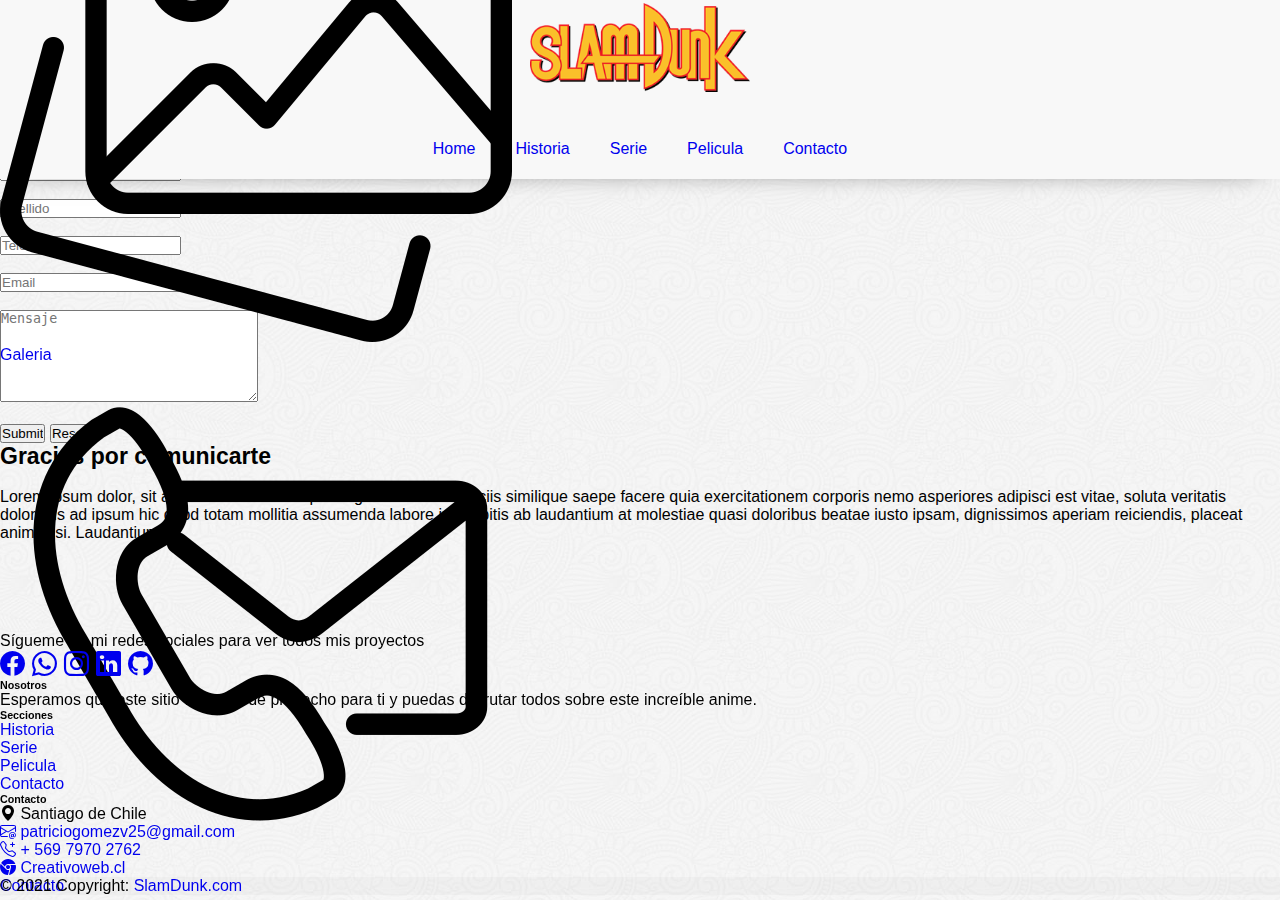
==== html/contacto.html @ a14d4180 "ultimo guardado de slam" ====
<!DOCTYPE html>
<html lang="es">

<head>
    <meta charset="UTF-8">
    <meta name="viewport" content="width=device-width, initial-scale=1.0">
    <meta name="description"
        content="pagina de slamdunk, anime, videos y series de anime, basquetball anime, anime del weno">
    <title>Slam Dunk </title>
    <link rel="shortcut icon" href="imag/favicon.png" type="image/x-icon">
    <link href="https://cdn.jsdelivr.net/npm/bootstrap@5.3.1/dist/css/bootstrap.min.css" rel="stylesheet"
        integrity="sha384-4bw+/aepP/YC94hEpVNVgiZdgIC5+VKNBQNGCHeKRQN+PtmoHDEXuppvnDJzQIu9" crossorigin="anonymous">
    <link rel="stylesheet" href="https://cdn.jsdelivr.net/npm/bootstrap-icons@1.10.5/font/bootstrap-icons.css">
    <link rel="stylesheet" href="../css/estilos.css">
    
</head>

<body>

    <header class="row navbar sticky-top">
            <div class="col-lg-3 logotipo">
                <a href="../index.html"><img src="../imag/logo.png" alt="logotipo" class="logo"></a>
            </div>
            <div class="col-lg-9">
                <nav class="navbar sticky-top">
                    <div class="container-fluid menu">
                      <ul class="menu-lista">
                        <li><a class="navbar-brand menUnidad" href="../index.html">Home</a></li>
                        <li><a class="navbar-brand menUnidad" href="historia.html">Historia</a></li>
                        <li><a class="navbar-brand menUnidad" href="serie.html">Serie</a></li>
                        <li><a class="navbar-brand menUnidad" href="pelicula.html">Pelicula</a> </li>
                        <li><a class="navbar-brand menUnidad" href="contacto.html">Contacto</a></li>
                      </ul>
                    </div>
                  </nav>
            </div>
    </header>

    <div class="imagenPrincipalCinco">


        <div class="textoDentroDeImagenCinco">

            <h3> Contacto</h3> <br><br>

        </div>


    </div>


    <section class="CajaPadre">
        <div class="cajaContacto unoContacto">
            <h3>Formulario de contacto</h3><br>
            <p>Lorem ipsum dolor sit amet consectetur adipisicing <br>elit. Necessitatibus, cupiditate!</p>
            <br>
            <form class="formu">

                <input type="text" name="" id="nombre" placeholder="Nombre" class="formulario"><br><br>

                <input type="text" name="" id="Apellido" placeholder="Apellido" class="formulario"><br><br>

                <input type="tel" name="" id="Telefono" placeholder="Telefono" class="formulario"><br><br>

                <input type="email" name="" id="Email" placeholder="Email" class="formulario"><br><br>

                <textarea type="text" name="mensaje" id="Mensaje" cols="30" rows="6" placeholder="Mensaje"
                    class="formulario"></textarea>

                <br><br>
                <input type="submit" class="boton">
                <input type="reset" class="boton">
            </form>
        </div>

        <div class="cajaContacto dosContacto">
            <h3>Gracias por comunicarte</h3><br>
            <p>Lorem ipsum dolor, sit amet consectetur adipisicing elit. Maxime officiis similique saepe facere quia
                exercitationem corporis nemo asperiores adipisci est vitae, soluta veritatis doloribus ad ipsum hic quod
                totam mollitia assumenda labore in. Debitis ab laudantium at molestiae quasi doloribus beatae iusto
                ipsam, dignissimos aperiam reiciendis, placeat animi nisi. Laudantium!</p>
        </div>

    </section>





    <div class="">


        <div class="">

            <iframe
                src="https://www.google.com/maps/embed?pb=!1m18!1m12!1m3!1d13319.141792701936!2d-70.61532899474831!3d-33.428837555538635!2m3!1f0!2f0!3f0!3m2!1i1024!2i768!4f13.1!3m3!1m2!1s0x9662cf427e748537%3A0x20613f0197df689b!2sSky%20Costanera!5e0!3m2!1ses!2scl!4v1689367693956!5m2!1ses!2scl"
                width="100%" height="350" style="border:0;" allowfullscreen="" loading="lazy"
                referrerpolicy="no-referrer-when-downgrade"></iframe>

        </div>

    </div>

    <footer>
        <div class="footerCaja">

            <div class="logo2">
                <a href="../index.html"><img src="../imag/logo.webp" alt="logotipo" class="logoFooter"></a>
            </div>

            <div class="textoFooter">

                <p class="parrafoValores">Lorem ipsum dolor sit amet consectetur adipisicing elit. Voluptate officiis
                    deserunt ratione? Sit
                    impedit <br>
                    ipsam laborum praesentium veritatis iste tempore. Reiciendis officia porro ullam aperiam sint eos
                    esse
                    blanditiis nemo. </p>
                <br>
            </div>

            <div class="menuFooter footermenu">

                <div class="menuFooter">
                    <nav>
                        <ul>
                            <li>
                                <a href="../index.html" class="MenuFooter">Home</a>
                            </li>
                            <li>
                                <a href="../html/nosotros.html" class="MenuFooter">Nosotros</a>
                            </li>
                            <li>
                                <a href="../html/servicios.html" class="MenuFooter">Servicios</a>
                            </li>
                            <li>
                                <a href="../html/galeria.html" class="MenuFooter">Galeria</a>
                            </li>
                            <li>
                                <a href="../html/contacto.html" class="MenuFooter">Contacto</a>
                            </li>
                        </ul>
                    </nav>
                </div>

            </div>
            <div class="textoFooter" id="footerDos">


                <p class="parrafoValores">Todos los derechos reservados - 2023 Santiago de Chile © </p>
                <br>
            </div>

        </div>

        <div class="menuFlotante">
            <nav>
                <ul>
                    <a href="../index.html"><li class="cajaMenu">
                         <span><img src="../imag/iconoHome.png" alt="iconoHome" class="img-menu"></span>
                        <span><p class="homeI">Home</p></span>
                    </li></a>
                    <a href="../html/nosotros.html"><li class="cajaMenu">
                        <span><img src="../imag/nosotros.png" alt="iconoHome" class="img-menu"></span>
                        <span><p class="menuParra">Nosotros</p></span>                   
                    </li></a>
                    <a href="../html/servicios.html"><li class="cajaMenu">
                        <span><img src="../imag/services.png" alt="iconoHome" class="img-menu"></span>
                        <span><p  class="menuParra">Servicios</p></span>
                    </li></a>
                    <a href="../html/galeria.html"><li class="cajaMenu">
                        <span><img src="../imag/gallery (1).png" alt="iconoHome" class="img-menu"></span>
                        <span><p class="menuParra">Galeria</p></span>                 
                    </li></a>
                    <a href="../html/contacto.html"><li class="cajaMenu">
                        <span><img src="../imag/contac.png" alt="iconoHome" class="img-menu"></span>
                        <span><p class="menuParra">Contacto</p></span>
                    </li></a>
                </ul>
            </nav>
        </div>

    </footer>
 <!-- Footer -->
 <footer class="text-center text-lg-start bg-white text-muted">
    <!-- Section: Social media -->
    <section class="d-flex justify-content-center justify-content-lg-around p-4 border-bottom">
        <!-- Left -->
        <div class="me-5 d-none d-lg-block fraseFooter">
            <span>Sígueme en mi redes sociales para ver todos mis proyectos</span>
        </div>
        <!-- Left -->

        <!-- Right -->
        <div class="redesFooter">
            <a href="https://www.facebook.com/profile.php?id=100009612913582" class="me-4 link-secondary"><i
                    class="bi bi-facebook"></i>

                <a href="https://wa.me/56979702762" class="me-4 link-secondary"><i class="bi bi-whatsapp"></i>
                </a>
                <a href="https://www.instagram.com/patricio.creativo/" class="me-4 link-secondary">
                    <i class="bi bi-instagram"></i>
                </a>
                <a href="https://www.linkedin.com/in/patricio-g%C3%B3mez-vega-5737871a3/"
                    class="me-4 link-secondary">
                    <i class="bi bi-linkedin"></i>
                </a>
                <a href="https://github.com/PatricioLokasoo/" class="me-4 link-secondary">
                    <i class="bi bi-github"></i>
                </a>
        </div>
        <!-- Right -->
    </section>
    <!-- Section: Social media -->

    <!-- Section: Links  -->
    <section class="">
        <div class="container text-center text-md-start mt-5">
            <!-- Grid row -->
            <div class="row mt-3">
                <!-- Grid column -->
                <div class="col-md-3 col-lg-4 col-xl-3 mx-auto mb-4 caja1footer">
                    <!-- Content -->
                    <h6 class="text-uppercase fw-bold mb-4">
                         Nosotros
                    </h6>
                    <p>
                        Esperamos que este sitio web sea de provecho para ti y puedas disfrutar todos sobre este
                        increíble anime.
                    </p>
                </div>
                <!-- Grid column -->

                <!-- Grid column -->
                <div class="col-md-2 col-lg-2 col-xl-2 mx-auto mb-4 caja2footer">
                    <!-- Links -->
                    <h6 class="text-uppercase fw-bold mb-4">
                        Secciones
                    </h6>
                    <p>
                        <a href="/html/historia.html" class="text-reset">Historia</a>
                    </p>
                    <p>
                        <a href="/html/serie.html" class="text-reset">Serie</a>
                    </p>
                    <p>
                        <a href="/html/pelicula.html" class="text-reset">Pelicula</a>
                    </p>
                    <p>
                        <a href="html/contacto.html" class="text-reset">Contacto</a>
                    </p>
                </div>
                <!-- Grid column -->

                <!-- Grid column -->
                <div class="col-md-4 col-lg-3 col-xl-3 mx-auto mb-md-0 mb-4  caja3footer">
                    <!-- Links -->
                    <h6 class="text-uppercase fw-bold mb-4"> Contacto</h6>
                    <p><i class="bi bi-geo-alt-fill"></i> Santiago de Chile</p>
                    <p><a href="mailto:patriciogomezv25@gmail.com"><i class="bi bi-envelope-at"></i> patriciogomezv25@gmail.com</a></p>
                    <p> <a href="tel:56979702762"><i class="bi bi-telephone-plus"></i> + 569 7970 2762</a></p>
                    <p> <a href="https://creativoweb.cl"><i class="bi bi-browser-chrome"></i> Creativoweb.cl</a></p>
                </div>
                <!-- Grid column -->
            </div>
            <!-- Grid row -->
        </div>
    </section>
    <!-- Section: Links  -->

    <!-- Copyright -->
    <div class="text-center p-4" style="background-color: rgba(0, 0, 0, 0.025);">
        © 2021 Copyright:
        <a class="text-reset fw-bold" href="html/contacto.html">SlamDunk.com</a>
    </div>
    <!-- Copyright -->
</footer>
<!-- Footer -->
</body>

</html>
---- css/estilos.css ----
* {
  margin: 0;
  padding: 0;
}

body {
  background-image: url("../imag/bg.jpg");
  background-position: center;
  background-repeat: repeat;
  background-color: rgba(0, 0, 0, 0.836);
  font-family: sans-serif;
  justify-content: center;
  align-items: center;
  position: relative;
  overflow-x: hidden;
}
body h1,
body h2,
body h3 {
  font-size: 23px;
}
body p {
  font-size: 16px;
}
body a {
  text-decoration: none;
}
body a:hover {
  position: relative;
  top: 3px;
}

/*Colores*/
header {
  background-color: rgb(248, 248, 248);
  width: 100vw;
  position: absolute;
  top: 0px;
  left: 0px;
  -webkit-box-shadow: 0px 7px 26px -19px rgba(0, 0, 0, 0.75);
  -moz-box-shadow: 0px 7px 26px -19px rgba(0, 0, 0, 0.75);
  box-shadow: 0px 7px 26px -19px rgba(0, 0, 0, 0.75);
}
header .logo {
  width: 220px;
}
header .logotipo {
  padding: 3px 3px;
  display: flex;
  justify-content: center;
  align-items: center;
}
header .menu .menu-lista {
  list-style: none;
  width: 100%;
  height: 80px;
  display: flex;
  flex-direction: row;
  flex-flow: row wrap;
  justify-content: center;
  align-items: center;
  position: relative;
  top: 10px;
}
@media all and (max-width: 600px) {
  header .menu-lista {
    display: none;
  }
}
header .menUnidad {
  padding: 20px 20px;
}
header .menUnidad:hover {
  padding: 15px 20px;
  background-color: rgb(255, 174, 53);
  color: rgb(255, 255, 255);
}

footer {
  width: 100%;
  position: absolute;
  bottom: 1px;
  left: 0px;
}
footer .redesFooter a {
  text-decoration: none;
  font-size: 25px;
}

@media screen and (max-width: 768px) {
  .caja1footer {
    overflow-x: hidden;
    width: 90%;
    text-align: left;
  }
  .caja2footer {
    overflow-x: hidden;
    width: 25%;
    text-align: left;
    position: relative;
    left: 10px;
  }
  .caja3footer {
    overflow-x: hidden;
    width: 65%;
    text-align: left;
  }
}

/*# sourceMappingURL=estilos.css.map */
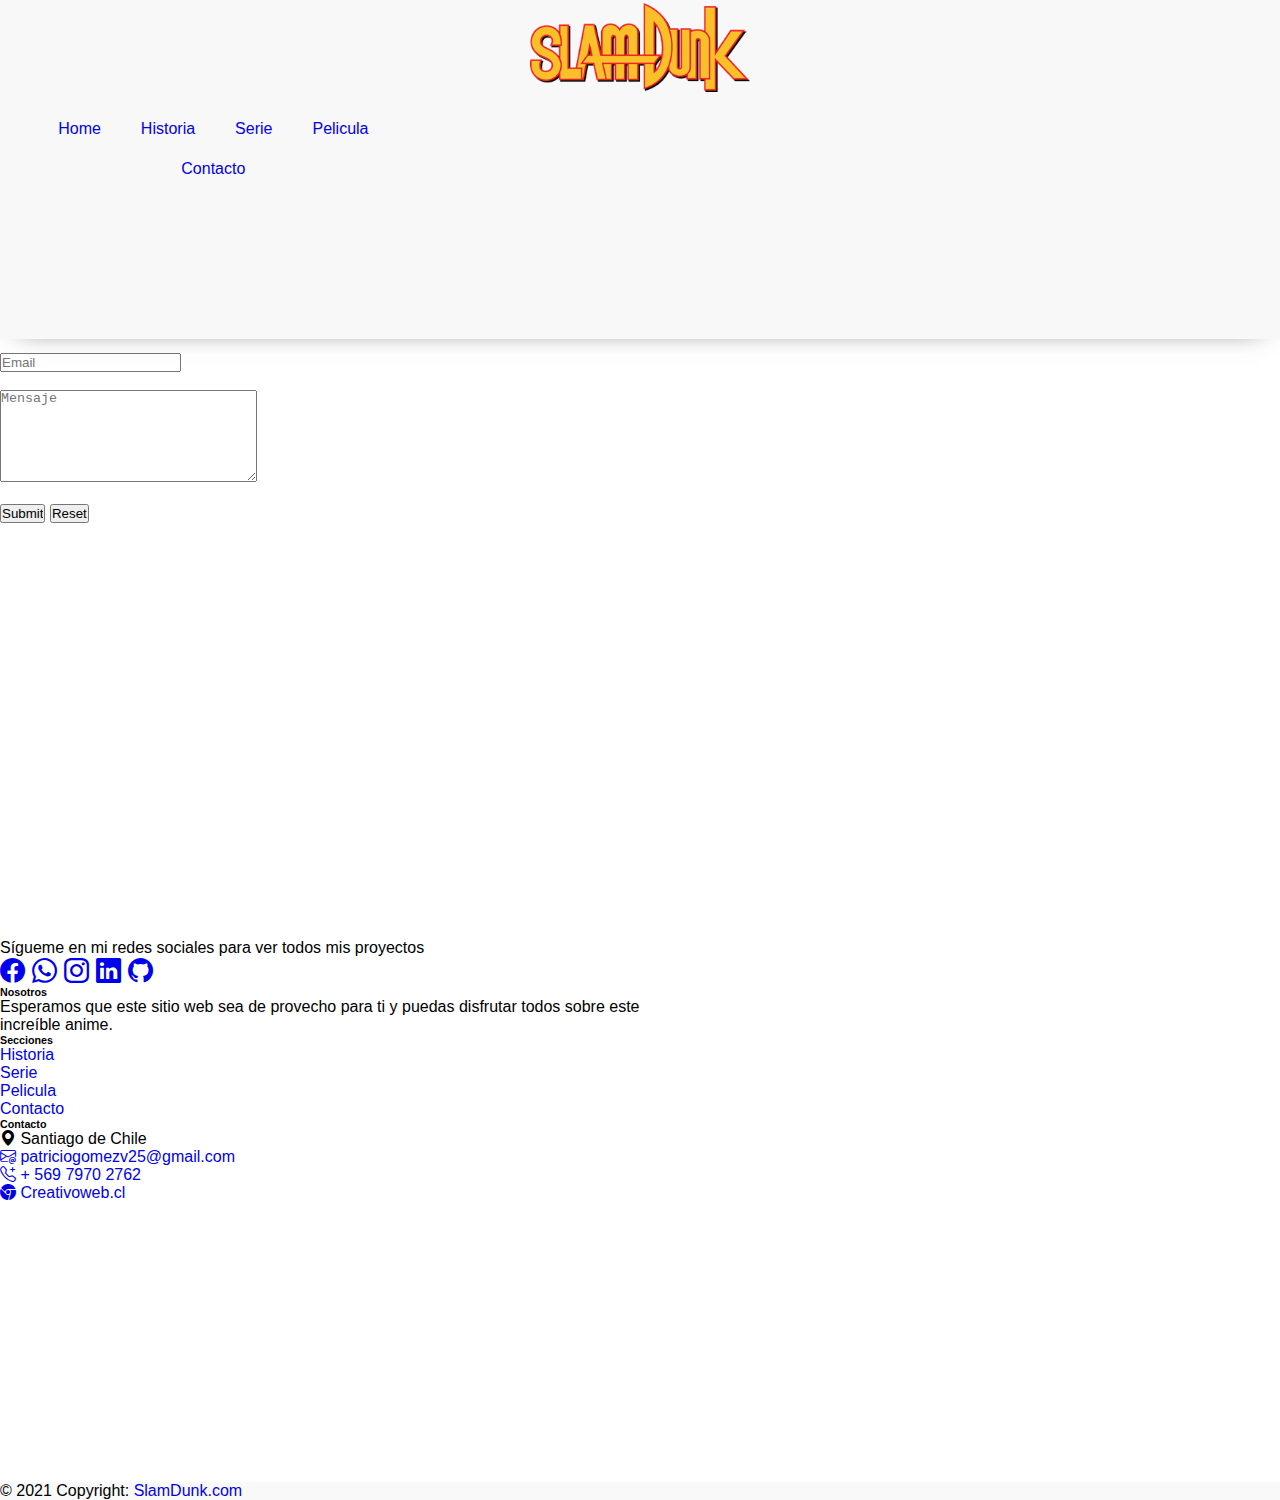
==== commit 3410d91d: "todo se rompio ajajka" ====
--- a/html/contacto.html
+++ b/html/contacto.html
@@ -36,21 +36,10 @@
             </div>
     </header>
 
-    <div class="imagenPrincipalCinco">
 
-
-        <div class="textoDentroDeImagenCinco">
-
-            <h3> Contacto</h3> <br><br>
-
-        </div>
-
-
-    </div>
-
-
-    <section class="CajaPadre">
-        <div class="cajaContacto unoContacto">
+    <div class="container">
+        <div class="bannercontacto"></div>
+        <div class="formulariocontacto"><div class="cajaContacto unoContacto">
             <h3>Formulario de contacto</h3><br>
             <p>Lorem ipsum dolor sit amet consectetur adipisicing <br>elit. Necessitatibus, cupiditate!</p>
             <br>
@@ -71,25 +60,19 @@
                 <input type="submit" class="boton">
                 <input type="reset" class="boton">
             </form>
-        </div>
-
-        <div class="cajaContacto dosContacto">
+        </div></div>
+        <div class="textocontacto"><div class="cajaContacto dosContacto">
             <h3>Gracias por comunicarte</h3><br>
             <p>Lorem ipsum dolor, sit amet consectetur adipisicing elit. Maxime officiis similique saepe facere quia
                 exercitationem corporis nemo asperiores adipisci est vitae, soluta veritatis doloribus ad ipsum hic quod
                 totam mollitia assumenda labore in. Debitis ab laudantium at molestiae quasi doloribus beatae iusto
                 ipsam, dignissimos aperiam reiciendis, placeat animi nisi. Laudantium!</p>
-        </div>
-
-    </section>
+        </div></div>
+      </div>
 
 
 
-
-
-    <div class="">
-
-
+   
         <div class="">
 
             <iframe
@@ -101,86 +84,7 @@
 
     </div>
 
-    <footer>
-        <div class="footerCaja">
 
-            <div class="logo2">
-                <a href="../index.html"><img src="../imag/logo.webp" alt="logotipo" class="logoFooter"></a>
-            </div>
-
-            <div class="textoFooter">
-
-                <p class="parrafoValores">Lorem ipsum dolor sit amet consectetur adipisicing elit. Voluptate officiis
-                    deserunt ratione? Sit
-                    impedit <br>
-                    ipsam laborum praesentium veritatis iste tempore. Reiciendis officia porro ullam aperiam sint eos
-                    esse
-                    blanditiis nemo. </p>
-                <br>
-            </div>
-
-            <div class="menuFooter footermenu">
-
-                <div class="menuFooter">
-                    <nav>
-                        <ul>
-                            <li>
-                                <a href="../index.html" class="MenuFooter">Home</a>
-                            </li>
-                            <li>
-                                <a href="../html/nosotros.html" class="MenuFooter">Nosotros</a>
-                            </li>
-                            <li>
-                                <a href="../html/servicios.html" class="MenuFooter">Servicios</a>
-                            </li>
-                            <li>
-                                <a href="../html/galeria.html" class="MenuFooter">Galeria</a>
-                            </li>
-                            <li>
-                                <a href="../html/contacto.html" class="MenuFooter">Contacto</a>
-                            </li>
-                        </ul>
-                    </nav>
-                </div>
-
-            </div>
-            <div class="textoFooter" id="footerDos">
-
-
-                <p class="parrafoValores">Todos los derechos reservados - 2023 Santiago de Chile © </p>
-                <br>
-            </div>
-
-        </div>
-
-        <div class="menuFlotante">
-            <nav>
-                <ul>
-                    <a href="../index.html"><li class="cajaMenu">
-                         <span><img src="../imag/iconoHome.png" alt="iconoHome" class="img-menu"></span>
-                        <span><p class="homeI">Home</p></span>
-                    </li></a>
-                    <a href="../html/nosotros.html"><li class="cajaMenu">
-                        <span><img src="../imag/nosotros.png" alt="iconoHome" class="img-menu"></span>
-                        <span><p class="menuParra">Nosotros</p></span>                   
-                    </li></a>
-                    <a href="../html/servicios.html"><li class="cajaMenu">
-                        <span><img src="../imag/services.png" alt="iconoHome" class="img-menu"></span>
-                        <span><p  class="menuParra">Servicios</p></span>
-                    </li></a>
-                    <a href="../html/galeria.html"><li class="cajaMenu">
-                        <span><img src="../imag/gallery (1).png" alt="iconoHome" class="img-menu"></span>
-                        <span><p class="menuParra">Galeria</p></span>                 
-                    </li></a>
-                    <a href="../html/contacto.html"><li class="cajaMenu">
-                        <span><img src="../imag/contac.png" alt="iconoHome" class="img-menu"></span>
-                        <span><p class="menuParra">Contacto</p></span>
-                    </li></a>
-                </ul>
-            </nav>
-        </div>
-
-    </footer>
  <!-- Footer -->
  <footer class="text-center text-lg-start bg-white text-muted">
     <!-- Section: Social media -->
--- a/css/estilos.css
+++ b/css/estilos.css
@@ -4,10 +4,9 @@
 }
 
 body {
-  background-image: url("../imag/bg.jpg");
   background-position: center;
   background-repeat: repeat;
-  background-color: rgba(0, 0, 0, 0.836);
+  background-color: rgb(255, 255, 255);
   font-family: sans-serif;
   justify-content: center;
   align-items: center;
@@ -76,13 +75,7 @@
   color: rgb(255, 255, 255);
 }
 
-footer {
-  width: 100%;
-  position: absolute;
-  bottom: 1px;
-  left: 0px;
-}
-footer .redesFooter a {
+.redesFooter a {
   text-decoration: none;
   font-size: 25px;
 }
@@ -106,5 +99,64 @@
     text-align: left;
   }
 }
+.container-fluid {
+  display: grid;
+  grid-template-columns: 1fr 1fr 1fr;
+  grid-template-rows: 1fr 1fr 1fr;
+  gap: 0px 0px;
+  grid-auto-flow: row;
+  grid-template-areas: "banner banner banner" "textoHistoria textoHistoria imagen";
+}
+
+.banner {
+  grid-area: banner;
+  width: 100vw;
+  height: 400px;
+  background-image: url("/imag/fondo4.jpg");
+  background-attachment: fixed;
+  background-position: 5%;
+  background-repeat: no-repeat;
+  background-size: cover;
+  background-color: rgba(0, 0, 0, 0.856);
+}
+
+.textoHistoria {
+  grid-area: textoHistoria;
+  padding: 80px 150px;
+  height: 400px;
+}
+
+.imagen {
+  grid-area: imagen;
+  height: 400px;
+}
+.imagen .riota {
+  z-index: 999;
+  width: 600px;
+  position: relative;
+  right: 250px;
+  bottom: 300px;
+}
+
+.container {
+  display: grid;
+  grid-template-columns: 1fr 1fr;
+  grid-template-rows: 0.7fr 1.3fr;
+  gap: 0px 0px;
+  grid-auto-flow: row;
+  grid-template-areas: "bannercontacto bannercontacto" "formulariocontacto textocontacto";
+}
+
+.bannercontacto {
+  grid-area: bannercontacto;
+}
+
+.formulariocontacto {
+  grid-area: formulariocontacto;
+}
+
+.textocontacto {
+  grid-area: textocontacto;
+}
 
 /*# sourceMappingURL=estilos.css.map */
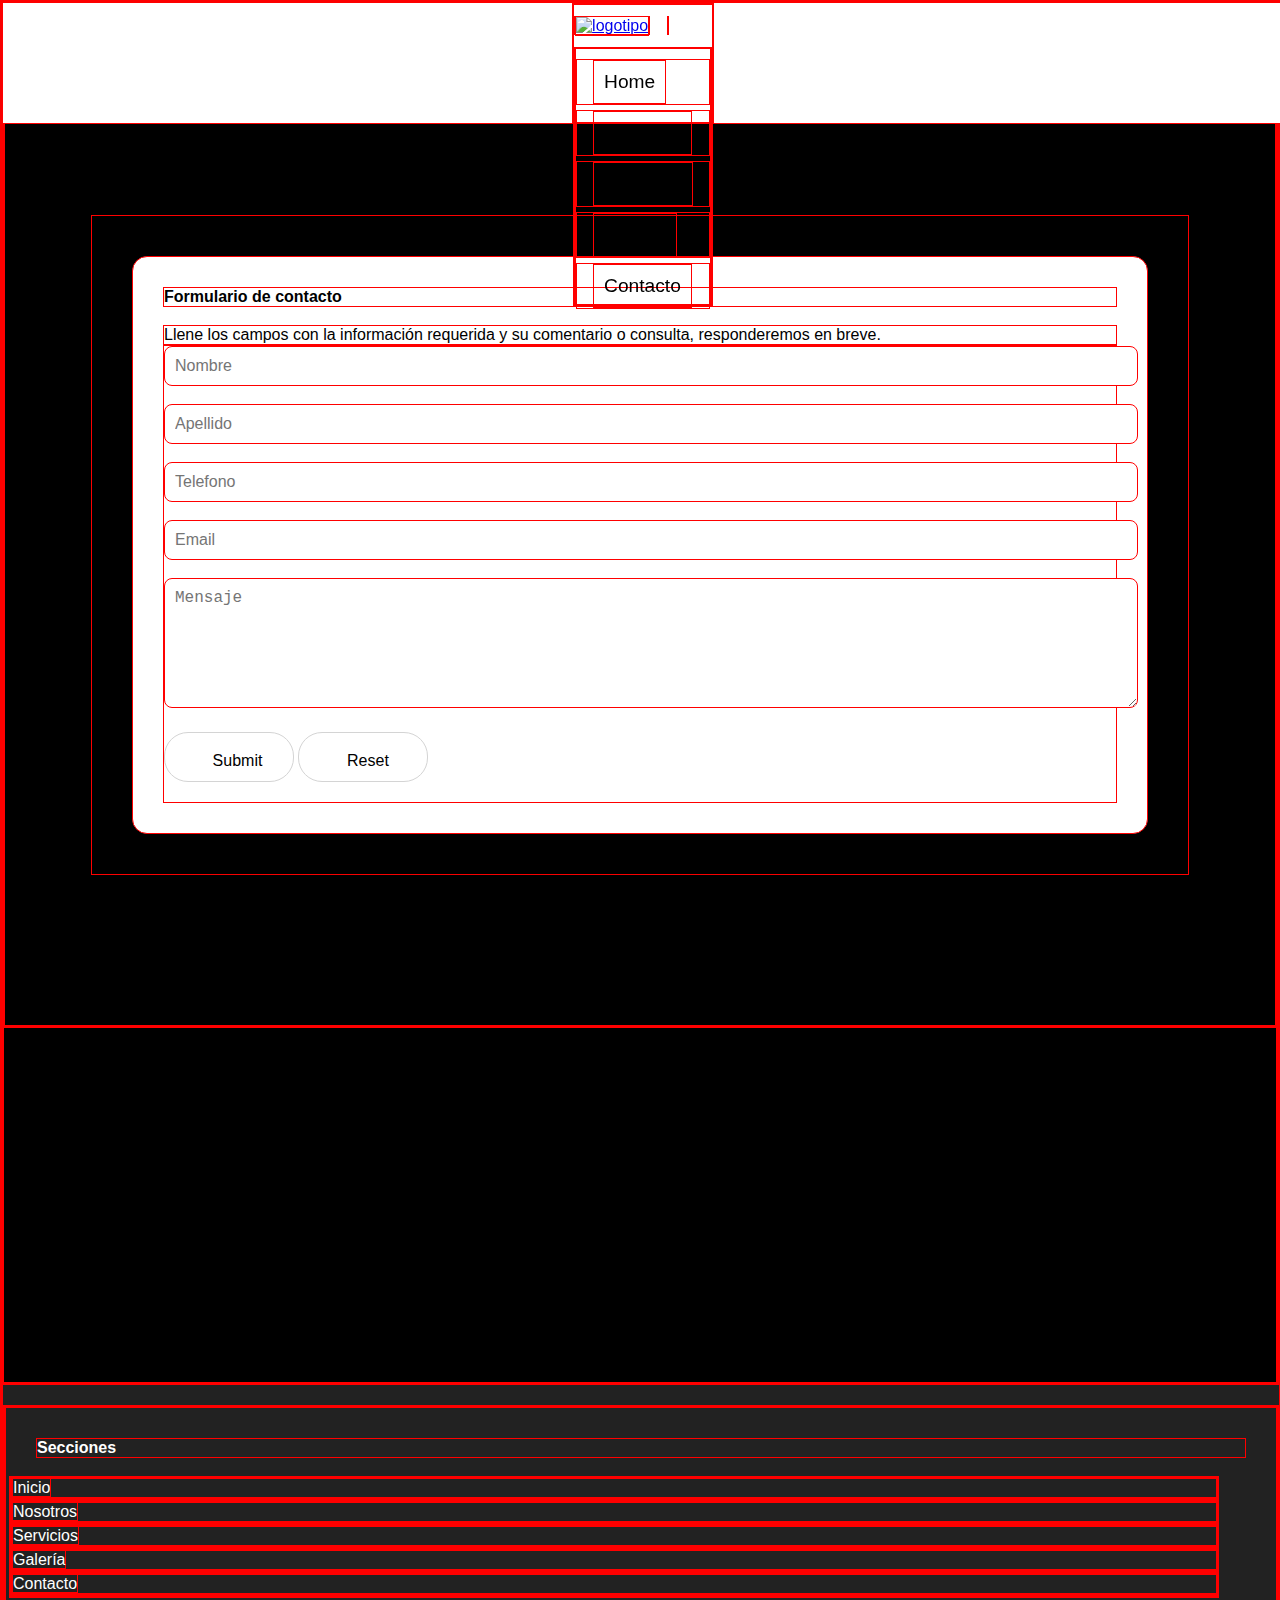
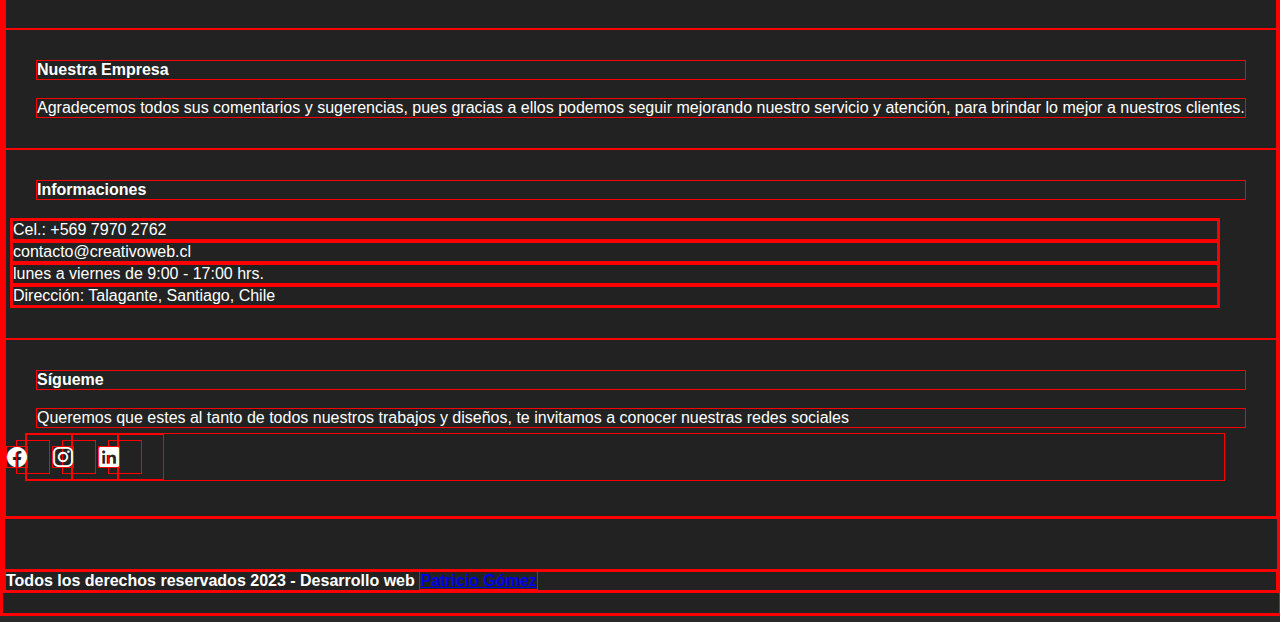
==== commit 3573cd88: "seccion de contacto lista y en producción" ====
--- a/html/contacto.html
+++ b/html/contacto.html
@@ -5,181 +5,154 @@
     <meta charset="UTF-8">
     <meta name="viewport" content="width=device-width, initial-scale=1.0">
     <meta name="description"
-        content="pagina de slamdunk, anime, videos y series de anime, basquetball anime, anime del weno">
-    <title>Slam Dunk </title>
-    <link rel="shortcut icon" href="imag/favicon.png" type="image/x-icon">
+        content="anime, sitioweb de anime, todo en anime, estampado y series de anime, anime en todo chile, tienda de figuras de anime, tienda online de poleras de anime">
+    <title>Desarrollo web </title>
     <link href="https://cdn.jsdelivr.net/npm/bootstrap@5.3.1/dist/css/bootstrap.min.css" rel="stylesheet"
         integrity="sha384-4bw+/aepP/YC94hEpVNVgiZdgIC5+VKNBQNGCHeKRQN+PtmoHDEXuppvnDJzQIu9" crossorigin="anonymous">
+    <link rel="stylesheet" href="../css/style.css">
+    <link rel="shortcut icon" href="../imag/icono-1.jpg" type="image/x-icon">
     <link rel="stylesheet" href="https://cdn.jsdelivr.net/npm/bootstrap-icons@1.10.5/font/bootstrap-icons.css">
-    <link rel="stylesheet" href="../css/estilos.css">
-    
 </head>
 
 <body>
+    <!-- HEADER menuPrincipal
+::::::::::::::::::::::::::::::::::::::::: -->
+    <header class=" bg-light">
+        <nav class="navbar navbar-expand-lg navbar-light bg-light">
+            <div class="container-fluid">
+                <a href="../index.html"><img src="../imag/logo.webp" alt="logotipo" class="navbar-brand logo"></a>
+                <button class="navbar-toggler hamburguer" type="button" data-bs-toggle="collapse"
+                    data-bs-target="#navbarSupportedContent" aria-controls="navbarSupportedContent"
+                    aria-expanded="false" aria-label="Toggle navigation">
+                    <span class="navbar-toggler-icon"></span>
+                </button>
+                <div class="collapse navbar-collapse" id="navbarSupportedContent">
+                    <ul class="navbar-nav me-auto mb-2 mb-lg-0">
+                        <li class="nav-item"><a href="../index.html" class="nav-link active menubar">Home</a></li>
+                        <li class="nav-item"><a href="../html/nosotros.html"
+                                class="nav-link active menubar">Nosotros</a></li>
+                        <li class="nav-item"><a href="../html/servicios.html"
+                                class="nav-link active menubar">Servicios</a></li>
+                        <li class="nav-item"><a href="../html/galeria.html" class="nav-link active menubar">Galeria</a>
+                        </li>
+                        <li class="nav-item"><a href="../html/contacto.html"
+                                class="nav-link active menubar">Contacto</a></li>
+                    </ul>
+                </div>
+            </div>
+        </nav>
+    </header>
+    <main class="fondo">
+        <section class="bg-pan-bottom">
+            <div class="contacto">  
+               <div class="row formPadre fade-in-fwd">
+                      <div class="col-lg-8 col-ms-10 formHijo">
 
-    <header class="row navbar sticky-top">
-            <div class="col-lg-3 logotipo">
-                <a href="../index.html"><img src="../imag/logo.png" alt="logotipo" class="logo"></a>
+                        <h3>Formulario de contacto</h3><br>
+                        <p>Llene los campos con la información requerida y su comentario o consulta, responderemos en
+                            breve.</p>
+                        
+                        <form class="formu">
+
+                            <input type="text" name="" id="nombre" placeholder="Nombre" class="formulario"><br><br>
+                            <input type="text" name="" id="Apellido" placeholder="Apellido" class="formulario"><br><br>
+                            <input type="tel" name="" id="Telefono" placeholder="Telefono" class="formulario"><br><br>
+                            <input type="email" name="" id="Email" placeholder="Email" class="formulario"><br><br>
+                            <textarea type="text" name="mensaje" id="Mensaje" cols="30" rows="6" placeholder="Mensaje"
+                                class="formulario"></textarea>
+                            <br>
+                            <input type="submit" class="boton">
+                            <input type="reset" class="boton">
+                        </form>
+                    </div>
+                </div>
             </div>
-            <div class="col-lg-9">
-                <nav class="navbar sticky-top">
-                    <div class="container-fluid menu">
-                      <ul class="menu-lista">
-                        <li><a class="navbar-brand menUnidad" href="../index.html">Home</a></li>
-                        <li><a class="navbar-brand menUnidad" href="historia.html">Historia</a></li>
-                        <li><a class="navbar-brand menUnidad" href="serie.html">Serie</a></li>
-                        <li><a class="navbar-brand menUnidad" href="pelicula.html">Pelicula</a> </li>
-                        <li><a class="navbar-brand menUnidad" href="contacto.html">Contacto</a></li>
-                      </ul>
-                    </div>
-                  </nav>
-            </div>
-    </header>
-
-
-    <div class="container">
-        <div class="bannercontacto"></div>
-        <div class="formulariocontacto"><div class="cajaContacto unoContacto">
-            <h3>Formulario de contacto</h3><br>
-            <p>Lorem ipsum dolor sit amet consectetur adipisicing <br>elit. Necessitatibus, cupiditate!</p>
-            <br>
-            <form class="formu">
-
-                <input type="text" name="" id="nombre" placeholder="Nombre" class="formulario"><br><br>
-
-                <input type="text" name="" id="Apellido" placeholder="Apellido" class="formulario"><br><br>
-
-                <input type="tel" name="" id="Telefono" placeholder="Telefono" class="formulario"><br><br>
-
-                <input type="email" name="" id="Email" placeholder="Email" class="formulario"><br><br>
-
-                <textarea type="text" name="mensaje" id="Mensaje" cols="30" rows="6" placeholder="Mensaje"
-                    class="formulario"></textarea>
-
-                <br><br>
-                <input type="submit" class="boton">
-                <input type="reset" class="boton">
-            </form>
-        </div></div>
-        <div class="textocontacto"><div class="cajaContacto dosContacto">
-            <h3>Gracias por comunicarte</h3><br>
-            <p>Lorem ipsum dolor, sit amet consectetur adipisicing elit. Maxime officiis similique saepe facere quia
-                exercitationem corporis nemo asperiores adipisci est vitae, soluta veritatis doloribus ad ipsum hic quod
-                totam mollitia assumenda labore in. Debitis ab laudantium at molestiae quasi doloribus beatae iusto
-                ipsam, dignissimos aperiam reiciendis, placeat animi nisi. Laudantium!</p>
-        </div></div>
-      </div>
-
-
-
-   
-        <div class="">
-
+        </section>
+        <div>
             <iframe
                 src="https://www.google.com/maps/embed?pb=!1m18!1m12!1m3!1d13319.141792701936!2d-70.61532899474831!3d-33.428837555538635!2m3!1f0!2f0!3f0!3m2!1i1024!2i768!4f13.1!3m3!1m2!1s0x9662cf427e748537%3A0x20613f0197df689b!2sSky%20Costanera!5e0!3m2!1ses!2scl!4v1689367693956!5m2!1ses!2scl"
                 width="100%" height="350" style="border:0;" allowfullscreen="" loading="lazy"
                 referrerpolicy="no-referrer-when-downgrade"></iframe>
+    </div>
+    </main>
+    <!-- FOOTER PRINCIPAL
+::::::::::::::::::::::::::::::::::::::::: -->
+    <footer class="seccion">
+        <div class="container">
+            <div class="row seccionCuatro">
+                <div class="col-lg-3 col-ms-6 cajaFooter cajafooter caja1">
+                    <h4 class="tituloFooter">Secciones</h4><br>
+                    <ul class="menuFooter cajaSecciones">
+                        <li>
+                            <p><a href="index.html" class="menuFooter menu">Inicio</a></p>
+                        </li>
+                        <hr>
+                        <li>
+                            <p><a href="html/nosotros.html" class="menuFooter menu">Nosotros</a></p>
+                        </li>
+                        <hr>
+                        <li>
+                            <p><a href="html/servicios.html" class="menuFooter menu">Servicios</a></p>
+                        </li>
+                        <hr>
+                        <li>
+                            <p><a href="html/galeria.html" class="menuFooter menu">Galería</a></p>
+                        </li>
+                        <hr>
+                        <li>
+                            <p><a href="html/contacto.html" class="menuFooter menu">Contacto</a></p>
+                        </li>
+                        <hr>
+                    </ul>
+                </div>
 
+                <div class="col-lg-3 col-ms-6 cajaFooter caja1">
+                    <h4 class="tituloFooter">Nuestra Empresa</h4><br>
+                    <p class="parrafooter">Agradecemos todos sus comentarios y sugerencias, pues gracias a ellos podemos
+                        seguir
+                        mejorando nuestro servicio y atención, para brindar lo mejor a nuestros clientes.</p>
+                </div>
+                <div class="col-lg-3 col-ms-6 cajaFooter caja1">
+                    <h4 class="tituloFooter">Informaciones</h4><br>
+                    <ul class="menuFooter Cajainformaciones">
+                        <li>
+                            <p>Cel.: +569 7970 2762</p>
+                        </li>
+                        <li>
+                            <p>contacto@creativoweb.cl</p>
+                        </li>
+                        <li>
+                            <p>lunes a viernes de 9:00 - 17:00 hrs.</p>
+                        </li>
+                        <li>
+                            <p>Dirección: Talagante, Santiago, Chile</p>
+                        </li>
+                    </ul>
+                </div>
+                <div class="col-lg-3 col-ms-6 cajaFooter caja1">
+                    <h4 class="tituloFooter">Sígueme</h4><br>
+                    <p class="parrafooter">Queremos que estes al tanto de todos nuestros trabajos y diseños, te
+                        invitamos a
+                        conocer nuestras redes sociales</p>
+                    <ul class="menuRedes">
+                        <li><a href="#" class="menuRedes"><i class="bi bi-facebook menuRedes"></i></a></li>
+                        <li><a href="#" class="menuRedes"><i class="bi bi-instagram menuRedes"></i></a></li>
+                        <li><a href="#" class="menuRedes"><i class="bi bi-linkedin menuRedes"></i></a></li>
+                    </ul>
+                </div>
+            </div>
+            <div class="col-lg-12 justify-items-center">
+                <h6 class="text-center footerIn">
+                    <hr>Todos los derechos reservados 2023 - Desarrollo web <a href="https://creativoweb.cl">Patricio
+                        Gómez</a>
+                    </h5>
+            </div>
         </div>
+    </footer>
+    <script src="https://cdn.jsdelivr.net/npm/bootstrap@5.3.1/dist/js/bootstrap.bundle.min.js"
+        integrity="sha384-HwwvtgBNo3bZJJLYd8oVXjrBZt8cqVSpeBNS5n7C8IVInixGAoxmnlMuBnhbgrkm"
+        crossorigin="anonymous"></script>
 
-    </div>
-
-
- <!-- Footer -->
- <footer class="text-center text-lg-start bg-white text-muted">
-    <!-- Section: Social media -->
-    <section class="d-flex justify-content-center justify-content-lg-around p-4 border-bottom">
-        <!-- Left -->
-        <div class="me-5 d-none d-lg-block fraseFooter">
-            <span>Sígueme en mi redes sociales para ver todos mis proyectos</span>
-        </div>
-        <!-- Left -->
-
-        <!-- Right -->
-        <div class="redesFooter">
-            <a href="https://www.facebook.com/profile.php?id=100009612913582" class="me-4 link-secondary"><i
-                    class="bi bi-facebook"></i>
-
-                <a href="https://wa.me/56979702762" class="me-4 link-secondary"><i class="bi bi-whatsapp"></i>
-                </a>
-                <a href="https://www.instagram.com/patricio.creativo/" class="me-4 link-secondary">
-                    <i class="bi bi-instagram"></i>
-                </a>
-                <a href="https://www.linkedin.com/in/patricio-g%C3%B3mez-vega-5737871a3/"
-                    class="me-4 link-secondary">
-                    <i class="bi bi-linkedin"></i>
-                </a>
-                <a href="https://github.com/PatricioLokasoo/" class="me-4 link-secondary">
-                    <i class="bi bi-github"></i>
-                </a>
-        </div>
-        <!-- Right -->
-    </section>
-    <!-- Section: Social media -->
-
-    <!-- Section: Links  -->
-    <section class="">
-        <div class="container text-center text-md-start mt-5">
-            <!-- Grid row -->
-            <div class="row mt-3">
-                <!-- Grid column -->
-                <div class="col-md-3 col-lg-4 col-xl-3 mx-auto mb-4 caja1footer">
-                    <!-- Content -->
-                    <h6 class="text-uppercase fw-bold mb-4">
-                         Nosotros
-                    </h6>
-                    <p>
-                        Esperamos que este sitio web sea de provecho para ti y puedas disfrutar todos sobre este
-                        increíble anime.
-                    </p>
-                </div>
-                <!-- Grid column -->
-
-                <!-- Grid column -->
-                <div class="col-md-2 col-lg-2 col-xl-2 mx-auto mb-4 caja2footer">
-                    <!-- Links -->
-                    <h6 class="text-uppercase fw-bold mb-4">
-                        Secciones
-                    </h6>
-                    <p>
-                        <a href="/html/historia.html" class="text-reset">Historia</a>
-                    </p>
-                    <p>
-                        <a href="/html/serie.html" class="text-reset">Serie</a>
-                    </p>
-                    <p>
-                        <a href="/html/pelicula.html" class="text-reset">Pelicula</a>
-                    </p>
-                    <p>
-                        <a href="html/contacto.html" class="text-reset">Contacto</a>
-                    </p>
-                </div>
-                <!-- Grid column -->
-
-                <!-- Grid column -->
-                <div class="col-md-4 col-lg-3 col-xl-3 mx-auto mb-md-0 mb-4  caja3footer">
-                    <!-- Links -->
-                    <h6 class="text-uppercase fw-bold mb-4"> Contacto</h6>
-                    <p><i class="bi bi-geo-alt-fill"></i> Santiago de Chile</p>
-                    <p><a href="mailto:patriciogomezv25@gmail.com"><i class="bi bi-envelope-at"></i> patriciogomezv25@gmail.com</a></p>
-                    <p> <a href="tel:56979702762"><i class="bi bi-telephone-plus"></i> + 569 7970 2762</a></p>
-                    <p> <a href="https://creativoweb.cl"><i class="bi bi-browser-chrome"></i> Creativoweb.cl</a></p>
-                </div>
-                <!-- Grid column -->
-            </div>
-            <!-- Grid row -->
-        </div>
-    </section>
-    <!-- Section: Links  -->
-
-    <!-- Copyright -->
-    <div class="text-center p-4" style="background-color: rgba(0, 0, 0, 0.025);">
-        © 2021 Copyright:
-        <a class="text-reset fw-bold" href="html/contacto.html">SlamDunk.com</a>
-    </div>
-    <!-- Copyright -->
-</footer>
-<!-- Footer -->
 </body>
 
 </html>--- a/css/style.css
+++ b/css/style.css
@@ -0,0 +1,474 @@
+/* ------------estilos globales------------ */
+* {
+  margin: 0;
+  padding: 0;
+  font-size: 1rem;
+  border: red 1px solid;
+}
+
+/* estilos para el cuerpo del home
+ :::::::::::::::::::::::::::::::::::::::::*/
+body {
+  background-image: url("../imag/bg.jpg");
+  background-position: center;
+  background-repeat: repeat;
+  background-color: rgba(0, 0, 0, 0.836);
+  font-family: sans-serif;
+  justify-content: center;
+  align-items: center;
+  position: relative;
+}
+
+.seccion {
+  padding: 20px 0px !important;
+}
+/* ------------- boton -------------- */
+
+.boton {
+  background-color: #ffffff;
+  width: 130px;
+  height: 50px;
+  padding: 2% 5%;
+  margin: 20px 0px;
+  border-radius: 24px;
+  -webkit-border-radius: 24px;
+  -moz-border-radius: 24px;
+  -ms-border-radius: 24px;
+  -o-border-radius: 24px;
+  border: #d4d4d4 1px solid;
+}
+
+.boton:hover {
+  padding: 2% 5%;
+  margin: 20px 0px;
+  border-radius: 1px;
+  -webkit-border-radius: 1px;
+  -moz-border-radius: 1px;
+  -ms-border-radius: 1px;
+  -o-border-radius: 1px;
+  background-color: #000;
+  color: rgb(255, 255, 255);
+  transition: 1s;
+  -webkit-transition: 1s;
+  -moz-transition: 1s;
+  -ms-transition: 1s;
+  -o-transition: 1s;
+  -webkit-box-shadow: 0px 7px 24px -8px rgba(0, 0, 0, 0.36);
+  -moz-box-shadow: 0px 7px 24px -8px rgba(0, 0, 0, 0.36);
+  box-shadow: 0px 7px 24px -8px rgba(0, 0, 0, 0.137);
+}
+
+.boton:not(:hover) {
+  transition: 1s;
+  -webkit-transition: 1s;
+  -moz-transition: 1s;
+  -ms-transition: 1s;
+  -o-transition: 1s;
+}
+
+/* -- HEADER menuPrincipal
+::::::::::::::::::::::::::::::::::::::::: -- */
+header {
+  width: 100%;
+  height: 120px;
+  background-color: rgb(255, 255, 255);
+  backdrop-filter: blur(18px);
+  position: fixed;
+  z-index: 9;
+  display: flex;
+  flex-direction: row;
+  backdrop-filter: blur(18px);
+  justify-content: center;
+  -webkit-box-shadow: 0px 7px 24px -8px rgba(0, 0, 0, 0.36);
+  -moz-box-shadow: 0px 7px 24px -8px rgba(0, 0, 0, 0.36);
+  box-shadow: 0px 7px 24px -8px rgba(0, 0, 0, 0.137);
+}
+
+.logo {
+  width: 35%;
+}
+@media (max-width: 600px) {
+  .logo {
+    width: 50%;
+    position: relative;
+    left: 110px;
+  }
+}
+
+@media (min-width: 600px) {
+  .hamburguer {
+    background-color: rgb(255, 255, 255);
+    margin-top: 0px;
+    border-radius: 99px;
+    border: 0px solid rgb(211, 211, 211);
+    padding: 12px;
+  }
+}
+
+@media (max-width: 600px) {
+  .hamburguer {
+    background-color: rgb(255, 255, 255);
+    margin-top: -80px;
+    border-radius: 99px;
+    border: 0px solid rgb(211, 211, 211);
+    padding: 12px;
+  }
+}
+.menubar {
+  list-style: none;
+  display: block;
+  padding: 10px;
+  text-decoration: none;
+  color: #000;
+  font-size: 1.2rem;
+  margin: 0px 16px;
+}
+
+.nav-item {
+  position: relative;
+  top: 10px;
+  margin-bottom: 5px;
+  display: flex;
+  justify-content: start;
+}
+
+.menubar:hover {
+  display: block;
+  text-decoration: none;
+  color: #ffffff;
+  position: relative;
+  top: 2px;
+  background-color: rgb(36, 36, 36);
+  transition: 1s;
+  -webkit-transition: 1s;
+  -moz-transition: 1s;
+  -ms-transition: 1s;
+  -o-transition: 1s;
+}
+@media (max-width: 600px) {
+  .menubar:hover {
+    background-color: #f8f9fa;
+  }
+}
+
+/* -- SLIDER PRINCIPAL
+:::::::::::::::::::::::::::::::::::::::::  */
+
+.carousel-item {
+  position: relative;
+  width: 100vw;
+  height: 550px;
+}
+
+.banner {
+  position: absolute;
+  top: 0px;
+  left: 0px;
+  object-fit: cover;
+}
+
+@media (max-width: 600px) {
+  .carousel-item {
+    position: relative;
+    width: 100vw;
+    height: 300px;
+  }
+}
+@media (max-width: 600px) {
+  .banner {
+    width: 100vw;
+    height: 300px;
+    position: absolute;
+    top: 0px;
+    left: 0px;
+    object-fit: cover;
+  }
+}
+
+.carousel-control-prev,
+.carousel-control-next {
+  background-color: rgb(255, 255, 255);
+  width: 100px;
+  padding: 20px;
+  margin: 225px 20px;
+  border-radius: 99px;
+}
+@media (max-width: 600px) {
+  .carousel-control-prev,
+  .carousel-control-next {
+    background-color: rgb(255, 255, 255);
+    width: 60px;
+    height: 60px;
+    padding: 20px;
+    margin: 145px 20px;
+    border-radius: 99px;
+  }
+}
+
+/* 
+-- SECCION valores
+::::::::::::::::::::::::::::::::::::::::: */
+
+.seccionUno {
+  display: flex;
+  flex-direction: row;
+  flex-flow: row wrap;
+  justify-content: space-around;
+  margin: 30px 0px;
+}
+
+.caja {
+  background-color: #ffffff;
+  width: 250px;
+  height: auto;
+  padding: 20px;
+  margin: 10px;
+  border-radius: 23px;
+}
+
+.caja:hover {
+  position: relative;
+  top: 5px;
+  transition: 0.5s;
+  -webkit-transition: 0.5s;
+  -moz-transition: 0.5s;
+  -ms-transition: 0.5s;
+  -o-transition: 0.5s;
+  -webkit-box-shadow: 0px 7px 24px -8px rgba(0, 0, 0, 0.36);
+  -moz-box-shadow: 0px 7px 24px -8px rgba(0, 0, 0, 0.36);
+  box-shadow: 0px 7px 24px -8px rgba(0, 0, 0, 0.137);
+}
+
+/* -- SECCION servicios
+::::::::::::::::::::::::::::::::::::::::: */
+
+.seccionDos {
+  width: 100%;
+  height: auto;
+  padding: 0px;
+  margin: auto;
+  display: flex;
+  flex-direction: row;
+  flex-flow: row wrap;
+  justify-content: center;
+}
+
+.caja2 {
+  padding: 20px;
+  margin: 0px;
+  border-radius: 23px;
+  align-items: center;
+}
+
+@media (max-width: 600px) {
+  .caja2 {
+    position: relative;
+    top: 0px;
+  }
+}
+
+.tituloServi {
+  text-align: center;
+  margin: 0px 0px;
+}
+
+.parrafoSer {
+  position: relative;
+  top: 80px;
+}
+@media (max-width: 600px) {
+  .parrafoSer {
+    position: relative;
+    top: 0px;
+  }
+}
+
+/* -- SECCION galería
+::::::::::::::::::::::::::::::::::::::::: */
+
+.seccionTres {
+  width: 100%;
+  height: auto;
+  padding: 30px;
+  margin: auto;
+  display: flex;
+  flex-direction: row;
+  flex-flow: row wrap;
+  justify-content: center;
+}
+
+.galeria {
+  background-image: url(../imag/bgb.jpg);
+  color: #ffffff;
+  padding: 20px 0px;
+}
+
+.tituloGaleria {
+  text-align: center;
+}
+
+.imagenga {
+  max-width: 100%;
+  max-height: 200px;
+  margin: 15px;
+  border-radius: 23px;
+  border: #f8f9fa 4px solid;
+}
+@media (max-width: 600px) {
+  .cajaGaleria3 {
+    display: none;
+  }
+}
+
+/* -- SECCION footer
+::::::::::::::::::::::::::::::::::::::::: */
+
+footer {
+  width: 100%;
+  height: auto;
+  background-color: #222222;
+  margin: auto;
+  color: #ffffff;
+}
+.footerIn {
+  margin-top: 50px;
+}
+
+.menuFooter {
+  text-decoration: none;
+  color: #ffffff;
+  list-style: none;
+}
+.menu:hover {
+  position: relative;
+  left: 5px;
+}
+
+.cajaSecciones {
+  position: relative;
+  right: 27px;
+}
+.Cajainformaciones {
+  position: relative;
+  right: 26px;
+}
+.menuRedes {
+  text-decoration: none;
+  color: #ffffff;
+  list-style: none;
+  font-size: 20px;
+  display: flex;
+  margin: 5px;
+  position: relative;
+  right: 16px;
+}
+
+.caja1 {
+  padding: 30px 30px;
+}
+
+/* -- SECCION contacto
+::::::::::::::::::::::::::::::::::::::::: */
+
+.fondo{
+  background-color: #000;
+}
+.contacto{
+  width: auto;
+  height: auto;
+  display: flex;
+  justify-content: center;
+  align-items: center; 
+}
+ .formPadre{
+  width:80%;
+  position: relative;
+  top: 30px;
+  padding: 40px;
+  margin: 180px 0px;
+  justify-content: center;
+  align-items: center;
+  
+} 
+
+@media (max-width: 600px){
+.formPadre {
+    width: ;
+    position: relative;
+    padding: 4px;
+    margin: 147px 0px;
+  }  }
+
+
+@media (max-width: 600px) {
+  .formHijo{
+    width:100%;
+    position: relative;
+    background-color: rgb(17, 104, 104);
+
+
+  }
+}
+
+.formHijo{
+  background-color: #ffffff;
+  padding: 30px;
+  justify-content: center;
+  align-items: center;
+  border-radius: 15px;
+  -webkit-border-radius: 15px;
+  -moz-border-radius: 15px;
+  -ms-border-radius: 15px;
+  -o-border-radius: 15px;
+  -webkit-box-shadow: 0px 9px 54px -16px rgba(0,0,0,0.75);
+-moz-box-shadow: 0px 9px 54px -16px rgba(0,0,0,0.75);
+box-shadow: 0px 9px 54px -16px rgba(0,0,0,0.75);
+
+} 
+
+.formulario{
+  width: 100%;
+  height: auto;
+  padding: 10px;
+  border-radius: 8px;
+
+}
+
+.bg-pan-bottom {
+  -webkit-animation: bg-pan-bottom 14s infinite;
+  animation: bg-pan-bottom 14s infinite;
+}
+
+@-webkit-keyframes bg-pan-bottom {
+  0% {
+    background-image: url(../imag/9.jpg);
+    background-repeat: no-repeat;
+    background-size: cover;
+    background-color:#000;
+    background-position: center;  
+  }
+  30% {
+    background-image: url(../imag/8.jpg);
+    background-repeat: no-repeat;
+    background-size: cover;
+    background-color:#000;
+    background-position: center;
+  }
+  70% {
+    background-image: url(../imag/principal.png);
+    background-repeat: no-repeat;
+    background-size: cover;
+    background-color:#000;
+    background-position: center;
+  }
+  100% {
+    background-image: url(../imag/rengoku.jpg);
+    background-repeat: no-repeat;
+    background-size: cover;
+    background-color:#000;
+    background-position: center;  
+  }
+}
+
+
+
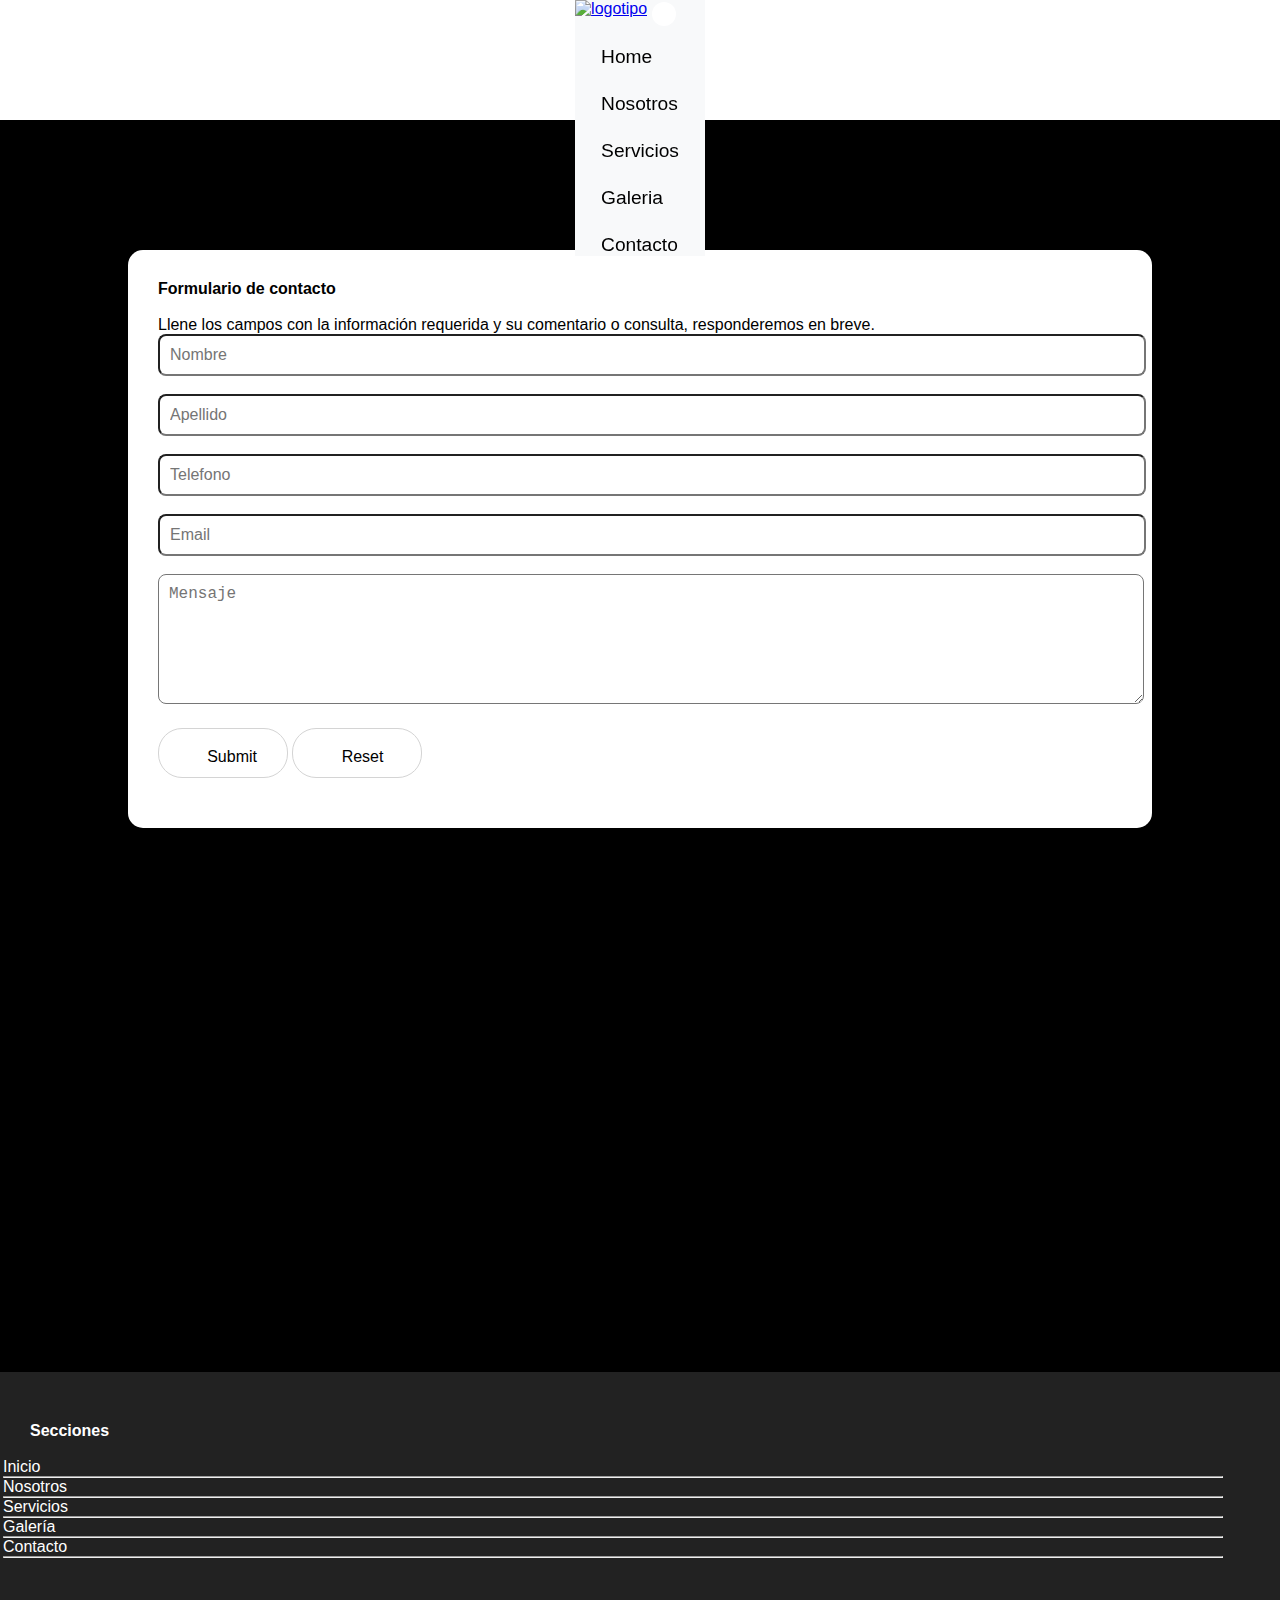
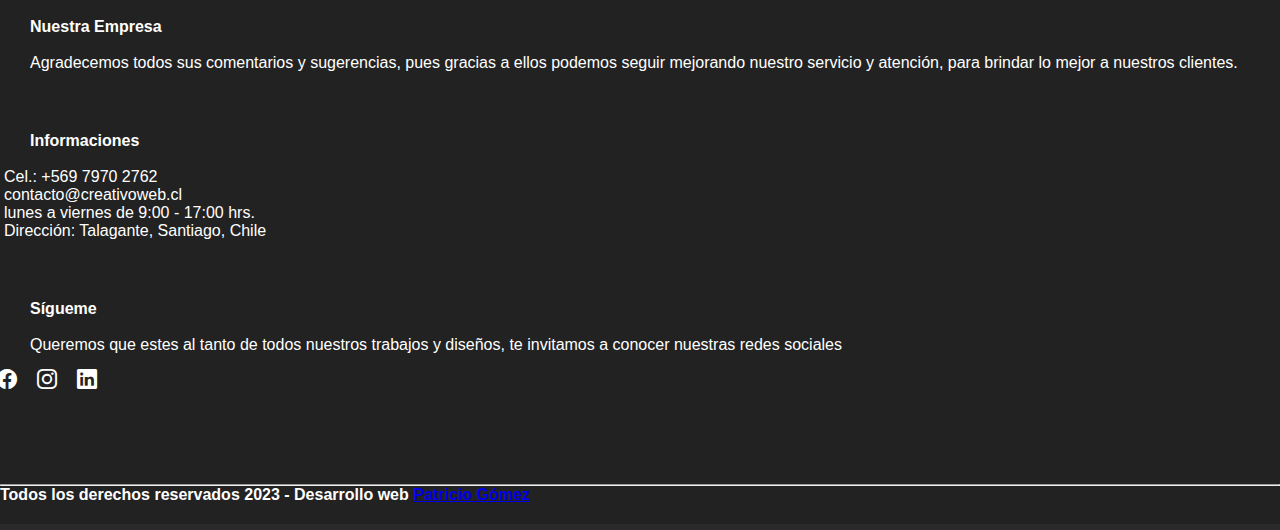
==== commit 7303e058: "cambios con la seccion de nosotros terminanda y generando estilos a las paginas más revisando las ve" ====
--- a/html/contacto.html
+++ b/html/contacto.html
@@ -19,7 +19,7 @@
 ::::::::::::::::::::::::::::::::::::::::: -->
     <header class=" bg-light">
         <nav class="navbar navbar-expand-lg navbar-light bg-light">
-            <div class="container-fluid">
+            <div class="container-fluid colormenu">
                 <a href="../index.html"><img src="../imag/logo.webp" alt="logotipo" class="navbar-brand logo"></a>
                 <button class="navbar-toggler hamburguer" type="button" data-bs-toggle="collapse"
                     data-bs-target="#navbarSupportedContent" aria-controls="navbarSupportedContent"
@@ -41,6 +41,7 @@
                 </div>
             </div>
         </nav>
+        <div class="bg-pan-left"></div>  <!-- barra de colores esta bajo el menu -->
     </header>
     <main class="fondo">
         <section class="bg-pan-bottom">
--- a/css/style.css
+++ b/css/style.css
@@ -3,7 +3,7 @@
   margin: 0;
   padding: 0;
   font-size: 1rem;
-  border: red 1px solid;
+  /* border: red 1px solid; */
 }
 
 /* estilos para el cuerpo del home
@@ -82,7 +82,92 @@
   -webkit-box-shadow: 0px 7px 24px -8px rgba(0, 0, 0, 0.36);
   -moz-box-shadow: 0px 7px 24px -8px rgba(0, 0, 0, 0.36);
   box-shadow: 0px 7px 24px -8px rgba(0, 0, 0, 0.137);
-}
+
+}
+
+
+
+/* -- BARRA de colores bajo el menú
+::::::::::::::::::::::::::::::::::::::::: -- */
+.bg-pan-left{
+width: 100%;
+height: 7px;
+margin: auto;
+position: fixed;
+top:120px;
+z-index: 19;
+
+}
+
+.bg-pan-left {
+  -webkit-animation: bg-pan-left 13s infinite;
+  animation: bg-pan-left 13s infinite;
+}
+
+@-webkit-keyframes bg-pan-left {
+  0% {
+    background-color: rgb(6, 77, 209);
+    background-position: 100% 50%;
+  }
+  16.66% {
+    background-color: rgb(56, 185, 16);
+    background-position: 100% 50%;
+  }
+  33.33% {
+    background-color: aqua;
+    background-position: 100% 50%;
+  }
+  50% {
+    background-color: yellow;
+    background-position: 100% 50%;
+  }
+  66.66% {
+    background-color: orange;
+    background-position: 100% 50%;
+  }
+  83.33% {
+    background-color: purple;
+    background-position: 100% 50%;
+  }
+  100% {
+    background-color: rgb(28, 81, 255);
+    background-position: 100% 50%;
+  }
+}
+
+@keyframes bg-pan-left {
+  0% {
+    background-color: rgb(6, 77, 209);
+    background-position: 100% 50%;
+  }
+  16.66% {
+    background-color: rgb(56, 185, 16);
+    background-position: 100% 50%;
+  }
+  33.33% {
+    background-color: aqua;
+    background-position: 100% 50%;
+  }
+  50% {
+    background-color: yellow;
+    background-position: 100% 50%;
+  }
+  66.66% {
+    background-color: orange;
+    background-position: 100% 50%;
+  }
+  83.33% {
+    background-color: purple;
+    background-position: 100% 50%;
+  }
+  100% {
+    background-color: rgb(28, 81, 255);
+    background-position: 100% 50%;
+  }
+}
+/* -- BARRA de colores bajo el menú --fin 
+::::::::::::::::::::::::::::::::::::::::: -- */
+
 
 .logo {
   width: 35%;
@@ -94,7 +179,9 @@
     left: 110px;
   }
 }
-
+.colormenu{
+  background-color: #f8f9fa;
+}
 @media (min-width: 600px) {
   .hamburguer {
     background-color: rgb(255, 255, 255);
@@ -153,7 +240,10 @@
 
 /* -- SLIDER PRINCIPAL
 :::::::::::::::::::::::::::::::::::::::::  */
-
+.margen{
+  width: auto;
+  height: 120px;
+}
 .carousel-item {
   position: relative;
   width: 100vw;
@@ -303,6 +393,10 @@
   padding: 20px 0px;
 }
 
+.imgHover:hover{
+  position: relative;
+  bottom: -5px;
+}
 .tituloGaleria {
   text-align: center;
 }
@@ -366,7 +460,64 @@
 .caja1 {
   padding: 30px 30px;
 }
-
+/* -- PAGINA nosotros
+::::::::::::::::::::::::::::::::::::::::: */
+.Nosotros{
+  position: relative;
+  top:180px;
+  margin-bottom:230px;
+}
+.cajaNosotros{
+  padding: 30px;
+  margin: auto;
+  gap: 10px;
+}
+
+.imagenNosotros{
+  width: 300px;
+  height: auto;
+  border-radius: 23px;
+  -webkit-border-radius: 23px;
+  -moz-border-radius: 23px;
+  -ms-border-radius: 23px;
+  -o-border-radius: 23px;
+  -webkit-box-shadow: 0px 1px 23px -6px rgba(0,0,0,0.75);
+  -moz-box-shadow: 0px 9px 24px -16px rgba(0,0,0,0.75);
+  box-shadow: 0px 9px 24px -16px rgba(0,0,0,0.75);
+}
+
+.imgNoso1{
+width: 220px;
+height: 220px;
+margin: 50px -30px 0px 0px;
+position: relative;
+z-index: 5;
+}
+.imgNoso2{
+margin: 0px -30px 0px 0px;
+z-index: 4;
+}
+.imgNoso3{
+  width: 180px;
+height: 130px;
+margin: -120px 0px 0px -90px;
+position: relative;
+z-index: 3;
+}
+@media (max-width: 1200px) {
+.imgNoso1,
+  .imgNoso3{
+display: none;
+  }  }
+  @media (max-width: 650px) {
+  .imgNoso2{
+    width: 100%;
+    height: auto;
+    padding: 0px;
+    margin: 0px 0px 0px 0px;
+    position: relative;
+    z-index: 8;
+    }}
 /* -- SECCION contacto
 ::::::::::::::::::::::::::::::::::::::::: */
 
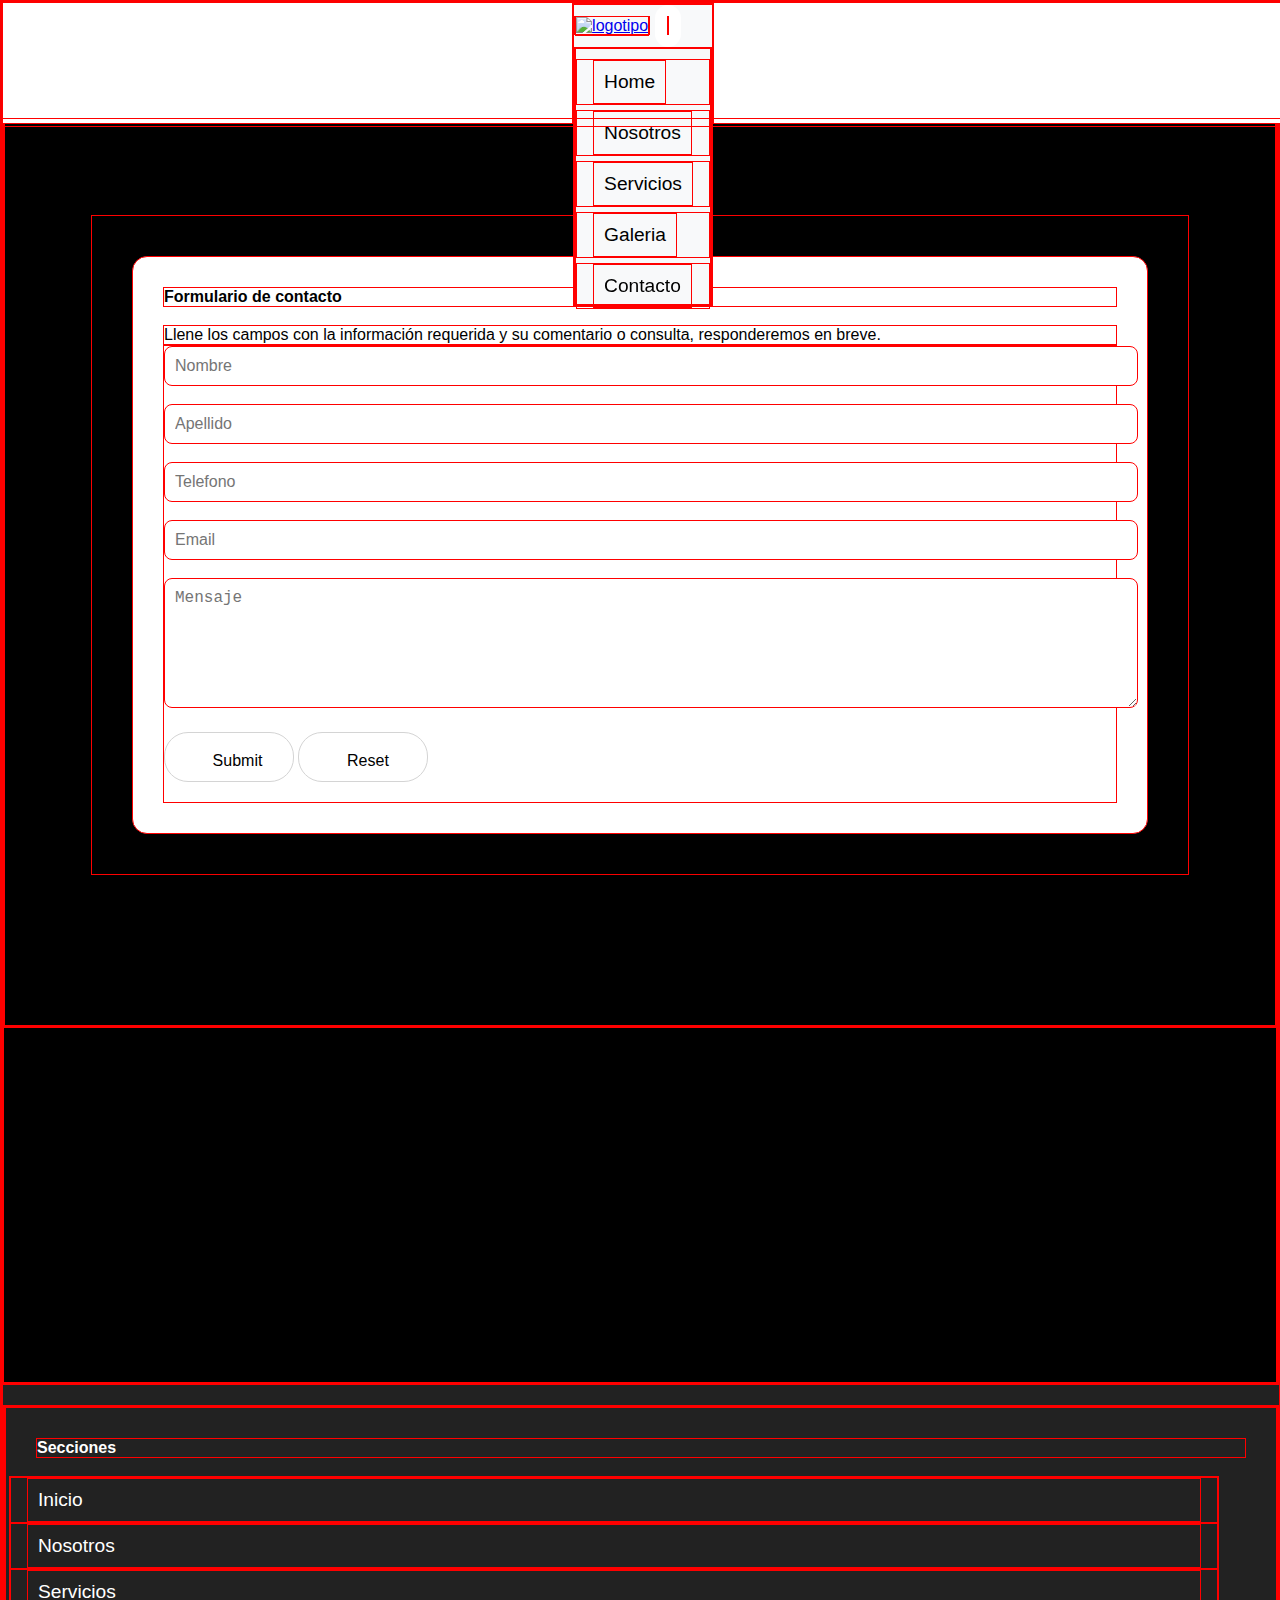
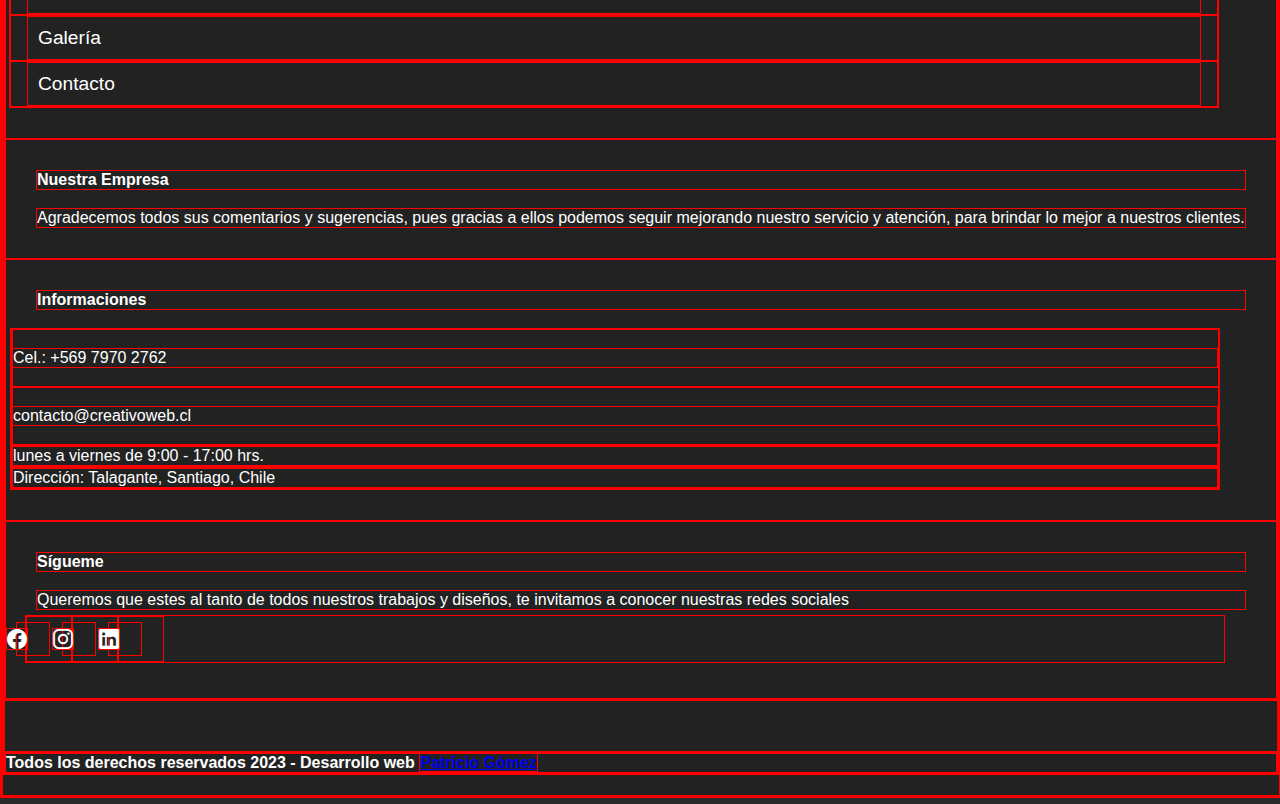
==== commit b89edaba: "se termino la pagina de servicios y falta por ver la parte responsive en las imagenes y pasar todo e" ====
--- a/html/contacto.html
+++ b/html/contacto.html
@@ -84,27 +84,12 @@
                 <div class="col-lg-3 col-ms-6 cajaFooter cajafooter caja1">
                     <h4 class="tituloFooter">Secciones</h4><br>
                     <ul class="menuFooter cajaSecciones">
-                        <li>
-                            <p><a href="index.html" class="menuFooter menu">Inicio</a></p>
-                        </li>
-                        <hr>
-                        <li>
-                            <p><a href="html/nosotros.html" class="menuFooter menu">Nosotros</a></p>
-                        </li>
-                        <hr>
-                        <li>
-                            <p><a href="html/servicios.html" class="menuFooter menu">Servicios</a></p>
-                        </li>
-                        <hr>
-                        <li>
-                            <p><a href="html/galeria.html" class="menuFooter menu">Galería</a></p>
-                        </li>
-                        <hr>
-                        <li>
-                            <p><a href="html/contacto.html" class="menuFooter menu">Contacto</a></p>
-                        </li>
-                        <hr>
-                    </ul>
+                        <li><a href="../index.html" class="menuFooter menu menubar">Inicio</a></li>
+                        <li><a href="../html/nosotros.html" class="menuFooter menu menubar">Nosotros</a></li>
+                        <li><a href="../html/servicios.html" class="menuFooter menu menubar">Servicios</a></li>
+                        <li><a href="../html/galeria.html" class="menuFooter menu menubar">Galería</a></li>
+                        <li><a href="../html/contacto.html" class="menuFooter menu menubar">Contacto</a></li>
+                      </ul>
                 </div>
 
                 <div class="col-lg-3 col-ms-6 cajaFooter caja1">
@@ -117,10 +102,10 @@
                     <h4 class="tituloFooter">Informaciones</h4><br>
                     <ul class="menuFooter Cajainformaciones">
                         <li>
-                            <p>Cel.: +569 7970 2762</p>
+                            <a href="cel:+56979702762" class="enlace"><p>Cel.: +569 7970 2762</p></a>
                         </li>
                         <li>
-                            <p>contacto@creativoweb.cl</p>
+                          <a href="mailto:contacto@creativoweb.cl" class="enlace"><p>contacto@creativoweb.cl</p></a>
                         </li>
                         <li>
                             <p>lunes a viernes de 9:00 - 17:00 hrs.</p>
--- a/css/style.css
+++ b/css/style.css
@@ -3,7 +3,7 @@
   margin: 0;
   padding: 0;
   font-size: 1rem;
-  /* border: red 1px solid; */
+   border:red 1px solid; 
 }
 
 /* estilos para el cuerpo del home
@@ -22,6 +22,12 @@
 .seccion {
   padding: 20px 0px !important;
 }
+
+.enlace{
+  text-decoration:none;
+  color: #ffffff;
+}
+
 /* ------------- boton -------------- */
 
 .boton {
@@ -36,6 +42,7 @@
   -ms-border-radius: 24px;
   -o-border-radius: 24px;
   border: #d4d4d4 1px solid;
+  text-decoration: none;
 }
 
 .boton:hover {
@@ -82,21 +89,17 @@
   -webkit-box-shadow: 0px 7px 24px -8px rgba(0, 0, 0, 0.36);
   -moz-box-shadow: 0px 7px 24px -8px rgba(0, 0, 0, 0.36);
   box-shadow: 0px 7px 24px -8px rgba(0, 0, 0, 0.137);
-
-}
-
-
+}
 
 /* -- BARRA de colores bajo el menú
 ::::::::::::::::::::::::::::::::::::::::: -- */
-.bg-pan-left{
-width: 100%;
-height: 7px;
-margin: auto;
-position: fixed;
-top:120px;
-z-index: 19;
-
+.bg-pan-left {
+  width: 100%;
+  height: 7px;
+  margin: auto;
+  position: fixed;
+  top: 115px;
+  z-index: 19;
 }
 
 .bg-pan-left {
@@ -126,22 +129,22 @@
     background-position: 100% 50%;
   }
   83.33% {
-    background-color: purple;
+    background-color: rgb(221, 17, 221);
     background-position: 100% 50%;
   }
   100% {
-    background-color: rgb(28, 81, 255);
+    background-color: rgb(28, 229, 255);
     background-position: 100% 50%;
   }
 }
 
 @keyframes bg-pan-left {
   0% {
-    background-color: rgb(6, 77, 209);
+    background-color: rgb(45, 196, 255);
     background-position: 100% 50%;
   }
   16.66% {
-    background-color: rgb(56, 185, 16);
+    background-color: rgb(117, 238, 80);
     background-position: 100% 50%;
   }
   33.33% {
@@ -157,17 +160,16 @@
     background-position: 100% 50%;
   }
   83.33% {
-    background-color: purple;
+    background-color: rgb(231, 30, 231);
     background-position: 100% 50%;
   }
   100% {
-    background-color: rgb(28, 81, 255);
+    background-color: rgb(36, 132, 221);
     background-position: 100% 50%;
   }
 }
 /* -- BARRA de colores bajo el menú --fin 
 ::::::::::::::::::::::::::::::::::::::::: -- */
-
 
 .logo {
   width: 35%;
@@ -179,8 +181,9 @@
     left: 110px;
   }
 }
-.colormenu{
+.colormenu {
   background-color: #f8f9fa;
+  z-index: 20;
 }
 @media (min-width: 600px) {
   .hamburguer {
@@ -201,6 +204,7 @@
     padding: 12px;
   }
 }
+
 .menubar {
   list-style: none;
   display: block;
@@ -209,8 +213,35 @@
   color: #000;
   font-size: 1.2rem;
   margin: 0px 16px;
-}
-
+  position: relative;
+}
+
+.menubar:after {
+  content: "";
+  width: 0;
+  height: 2px;
+  background-color: #f5bc60;
+  position: absolute;
+  bottom: 0px;
+  right: 100%;
+  transition: all 0.6s;
+  will-change: width;
+}
+
+.menubar:hover:after {
+  width: 100%;
+  right: 0%;
+  position: absolute;
+  bottom: 0px;
+}
+
+.menubar:hover::after {
+  transition-delay: 0s;
+}
+
+.menubar::after {
+  transition-delay: 0.1s;
+}
 .nav-item {
   position: relative;
   top: 10px;
@@ -219,19 +250,6 @@
   justify-content: start;
 }
 
-.menubar:hover {
-  display: block;
-  text-decoration: none;
-  color: #ffffff;
-  position: relative;
-  top: 2px;
-  background-color: rgb(36, 36, 36);
-  transition: 1s;
-  -webkit-transition: 1s;
-  -moz-transition: 1s;
-  -ms-transition: 1s;
-  -o-transition: 1s;
-}
 @media (max-width: 600px) {
   .menubar:hover {
     background-color: #f8f9fa;
@@ -240,7 +258,7 @@
 
 /* -- SLIDER PRINCIPAL
 :::::::::::::::::::::::::::::::::::::::::  */
-.margen{
+.margen {
   width: auto;
   height: 120px;
 }
@@ -393,7 +411,7 @@
   padding: 20px 0px;
 }
 
-.imgHover:hover{
+.imgHover:hover {
   position: relative;
   bottom: -5px;
 }
@@ -462,18 +480,18 @@
 }
 /* -- PAGINA nosotros
 ::::::::::::::::::::::::::::::::::::::::: */
-.Nosotros{
-  position: relative;
-  top:180px;
-  margin-bottom:230px;
-}
-.cajaNosotros{
+.Nosotros {
+  position: relative;
+  top: 180px;
+  margin-bottom: 230px;
+}
+.cajaNosotros {
   padding: 30px;
   margin: auto;
   gap: 10px;
 }
 
-.imagenNosotros{
+.imagenNosotros {
   width: 300px;
   height: auto;
   border-radius: 23px;
@@ -481,87 +499,184 @@
   -moz-border-radius: 23px;
   -ms-border-radius: 23px;
   -o-border-radius: 23px;
-  -webkit-box-shadow: 0px 1px 23px -6px rgba(0,0,0,0.75);
-  -moz-box-shadow: 0px 9px 24px -16px rgba(0,0,0,0.75);
-  box-shadow: 0px 9px 24px -16px rgba(0,0,0,0.75);
-}
-
-.imgNoso1{
-width: 220px;
-height: 220px;
-margin: 50px -30px 0px 0px;
-position: relative;
-z-index: 5;
-}
-.imgNoso2{
-margin: 0px -30px 0px 0px;
-z-index: 4;
-}
-.imgNoso3{
+  -webkit-box-shadow: 0px 1px 23px -6px rgba(0, 0, 0, 0.75);
+  -moz-box-shadow: 0px 9px 24px -16px rgba(0, 0, 0, 0.75);
+  box-shadow: 0px 9px 24px -16px rgba(0, 0, 0, 0.75);
+}
+
+.imgNoso1 {
+  width: 220px;
+  height: 220px;
+  margin: 50px -30px 0px 0px;
+  position: relative;
+  z-index: 5;
+}
+.imgNoso2 {
+  margin: 0px -30px 0px 0px;
+  z-index: 4;
+}
+.imgNoso3 {
   width: 180px;
-height: 130px;
-margin: -120px 0px 0px -90px;
-position: relative;
-z-index: 3;
+  height: 130px;
+  margin: -120px 0px 0px -90px;
+  position: relative;
+  z-index: 3;
 }
 @media (max-width: 1200px) {
-.imgNoso1,
-  .imgNoso3{
-display: none;
-  }  }
-  @media (max-width: 650px) {
-  .imgNoso2{
+  .imgNoso1,
+  .imgNoso3 {
+    display: none;
+  }
+}
+@media (max-width: 650px) {
+  .imgNoso2 {
     width: 100%;
     height: auto;
     padding: 0px;
     margin: 0px 0px 0px 0px;
     position: relative;
     z-index: 8;
-    }}
-/* -- SECCION contacto
+  }
+}
+
+/* -- PAGINA galería
 ::::::::::::::::::::::::::::::::::::::::: */
 
-.fondo{
+.fondoGaleria {
+  background-image: 
+  linear-gradient(rgba(5, 7, 12, 0.75),
+   rgba(5, 7, 12, 0.75)),
+    url(../imag/boku.jpg);
+  color: #ffffff;
+  width: auto;
+  height: auto;
+  margin: auto;
+  position: relative;
+  overflow: hidden;
+}
+
+.margenGaleria {
+  width: 100vw;
+  height: auto;
+}
+
+.seccionGaleria {
+  width: 100vw;
+  height: auto;
+  padding: 80px 0px;
+  display: flex;
+  justify-content: center;
+  align-items: center;
+  text-align: center;
+}
+
+.cajaGaleriaPadre {
+  margin-top: 150px;
+}
+
+.seccionGaleriaImagenes {
+  display: flex;
+  direction: row;
+  flex-flow: row wrap;
+}
+
+.cajaGaleria {
+  display: flex;
+  justify-content: center;
+  flex-direction: column;
+  margin-bottom: 80px;
+}
+
+/* -- PAGINA Servicio
+::::::::::::::::::::::::::::::::::::::::: */
+
+.marginSer{
+  width: auto;
+  height: 120px;
+}
+.bannerServicio{
+  background-image:linear-gradient(rgba(5, 7, 12, 0.05),
+  rgba(5, 7, 12, 0.75)), url(../imag/principal.png);
+  background-position:center;
+  width: 100%;
+  height: 400px;
+  margin: auto;
+  display: flex;
+  justify-content: center;
+}
+
+.servicioCaja{
+  width: 100%;
+  height: 400px;
+  display: flex;
+  justify-content: center;
+  align-items: center;
+  text-align: center;
+}
+
+.contentSer{
+  display: flex;
+  margin: 50px 0px;
+  padding: 20px;
+}
+.cajaPadreServi{
+  border: 2px red solid;
+  padding: 30px;
+  text-align: left;
+}
+
+.imagenServicio{
+  width: 500px;
+  height: auto;
+  border-radius: 23px;
+  -webkit-box-shadow: 0px 9px 54px -16px rgba(0, 0, 0, 0.75);
+  -moz-box-shadow: 0px 9px 54px -16px rgba(0, 0, 0, 0.75);
+  box-shadow: 0px 9px 54px -16px rgba(0, 0, 0, 0.75);
+}
+
+.cajaSer1, .cajaSer4, .cajaSer5{
+margin: 100px 0px;
+}
+/* -- PAGINA contacto
+::::::::::::::::::::::::::::::::::::::::: */
+
+.fondo {
   background-color: #000;
 }
-.contacto{
+.contacto {
   width: auto;
   height: auto;
   display: flex;
   justify-content: center;
-  align-items: center; 
-}
- .formPadre{
-  width:80%;
+  align-items: center;
+}
+.formPadre {
+  width: 80%;
   position: relative;
   top: 30px;
   padding: 40px;
   margin: 180px 0px;
   justify-content: center;
   align-items: center;
-  
-} 
-
-@media (max-width: 600px){
-.formPadre {
-    width: ;
+}
+
+@media (max-width: 600px) {
+  .formPadre {
     position: relative;
     padding: 4px;
     margin: 147px 0px;
-  }  }
-
-
-@media (max-width: 600px) {
-  .formHijo{
-    width:100%;
+  }
+}
+
+@media (max-width: 600px) {
+  .formHijo {
+    width: 100%;
     position: relative;
     background-color: rgb(17, 104, 104);
-
-
-  }
-}
-
-.formHijo{
+  }
+}
+
+.formHijo {
   background-color: #ffffff;
   padding: 30px;
   justify-content: center;
@@ -571,18 +686,16 @@
   -moz-border-radius: 15px;
   -ms-border-radius: 15px;
   -o-border-radius: 15px;
-  -webkit-box-shadow: 0px 9px 54px -16px rgba(0,0,0,0.75);
--moz-box-shadow: 0px 9px 54px -16px rgba(0,0,0,0.75);
-box-shadow: 0px 9px 54px -16px rgba(0,0,0,0.75);
-
-} 
-
-.formulario{
+  -webkit-box-shadow: 0px 9px 54px -16px rgba(0, 0, 0, 0.75);
+  -moz-box-shadow: 0px 9px 54px -16px rgba(0, 0, 0, 0.75);
+  box-shadow: 0px 9px 54px -16px rgba(0, 0, 0, 0.75);
+}
+
+.formulario {
   width: 100%;
   height: auto;
   padding: 10px;
   border-radius: 8px;
-
 }
 
 .bg-pan-bottom {
@@ -592,34 +705,35 @@
 
 @-webkit-keyframes bg-pan-bottom {
   0% {
-    background-image: url(../imag/9.jpg);
+    background-image:linear-gradient(rgba(5, 7, 12, 0.45),
+    rgba(5, 7, 12, 0.85)), url(../imag/9.jpg);
     background-repeat: no-repeat;
     background-size: cover;
-    background-color:#000;
-    background-position: center;  
+    background-color: #000;
+    background-position: center;
   }
   30% {
-    background-image: url(../imag/8.jpg);
+    background-image:linear-gradient(rgba(5, 7, 12, 0.45),
+    rgba(5, 7, 12, 0.85)), url(../imag/8.jpg);
     background-repeat: no-repeat;
     background-size: cover;
-    background-color:#000;
+    background-color: #000;
     background-position: center;
   }
   70% {
-    background-image: url(../imag/principal.png);
+    background-image:linear-gradient(rgba(5, 7, 12, 0.45),
+    rgba(5, 7, 12, 0.85)), url(../imag/principal.png);
     background-repeat: no-repeat;
     background-size: cover;
-    background-color:#000;
+    background-color: #000;
     background-position: center;
   }
   100% {
-    background-image: url(../imag/rengoku.jpg);
+    background-image:linear-gradient(rgba(5, 7, 12, 0.45),
+    rgba(5, 7, 12, 0.85)), url(../imag/rengoku.jpg);
     background-repeat: no-repeat;
     background-size: cover;
-    background-color:#000;
-    background-position: center;  
-  }
-}
-
-
-
+    background-color: #000;
+    background-position: center;
+  }
+}
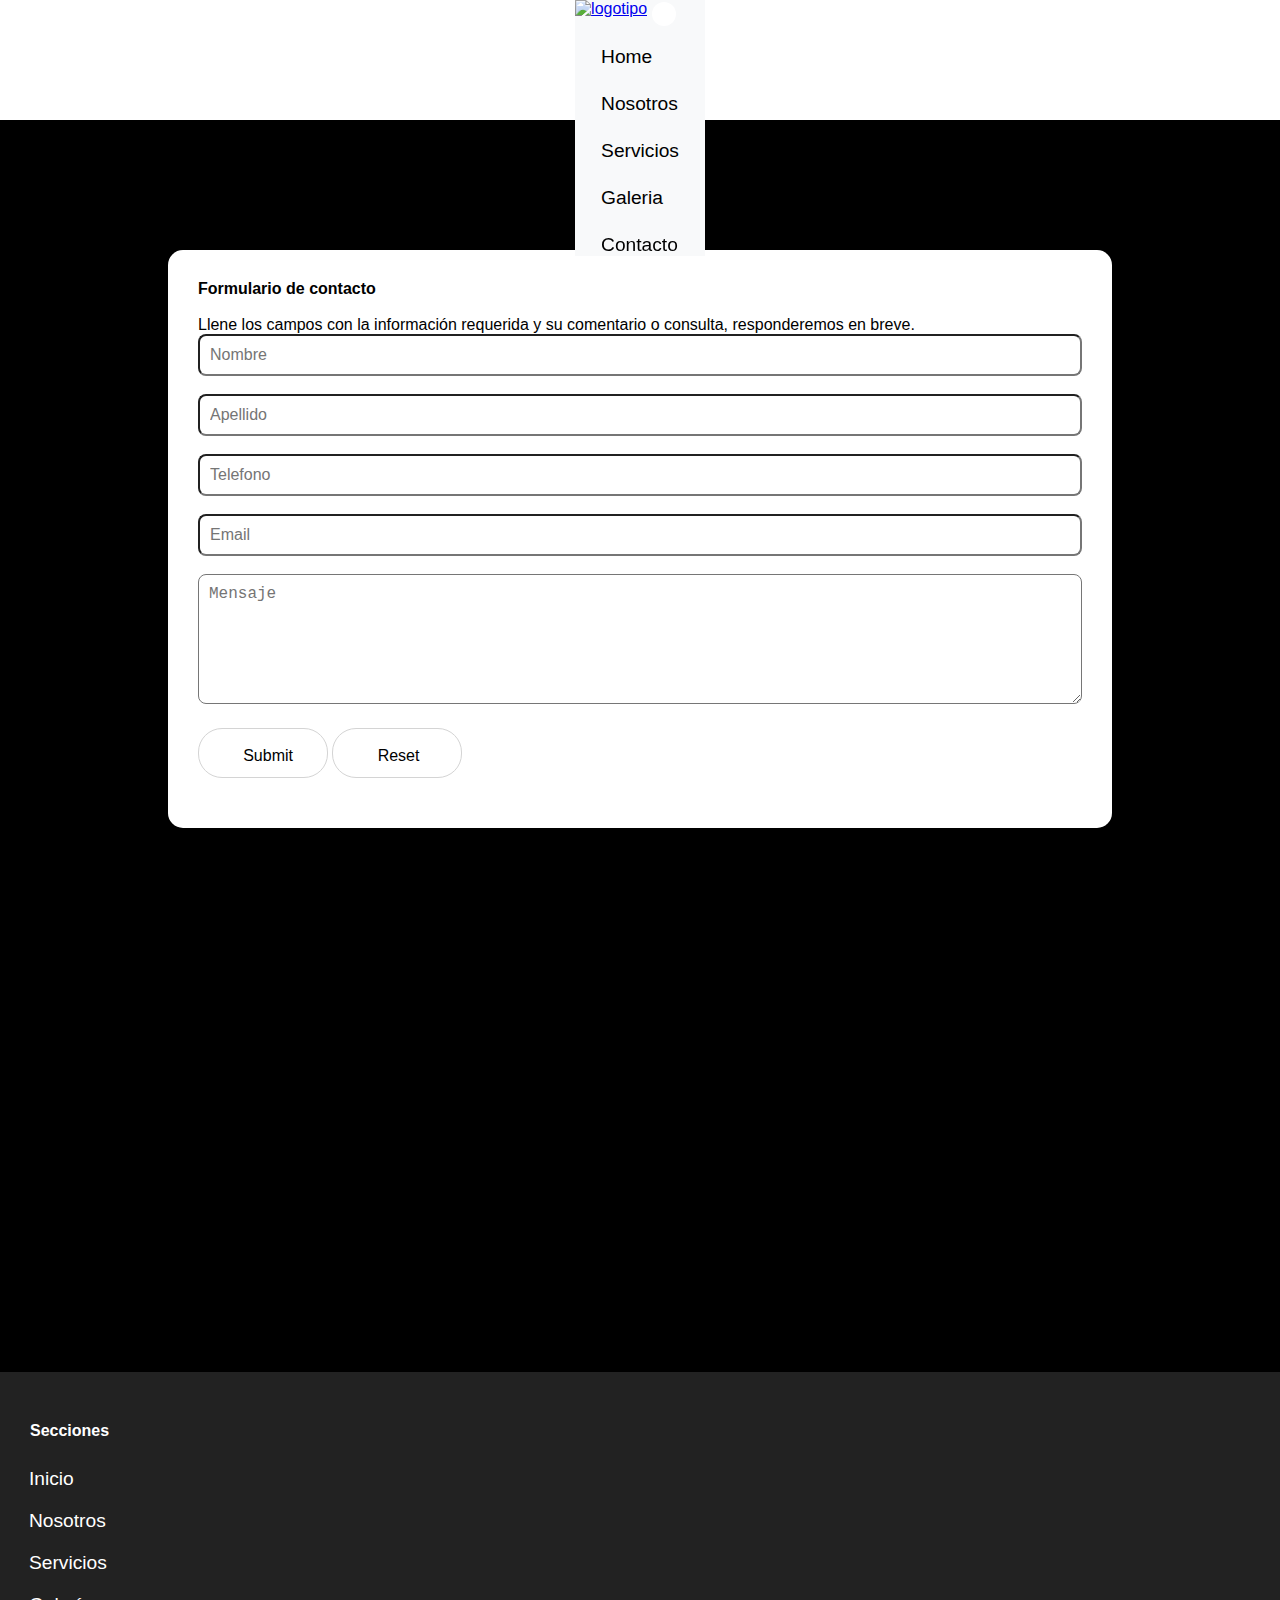
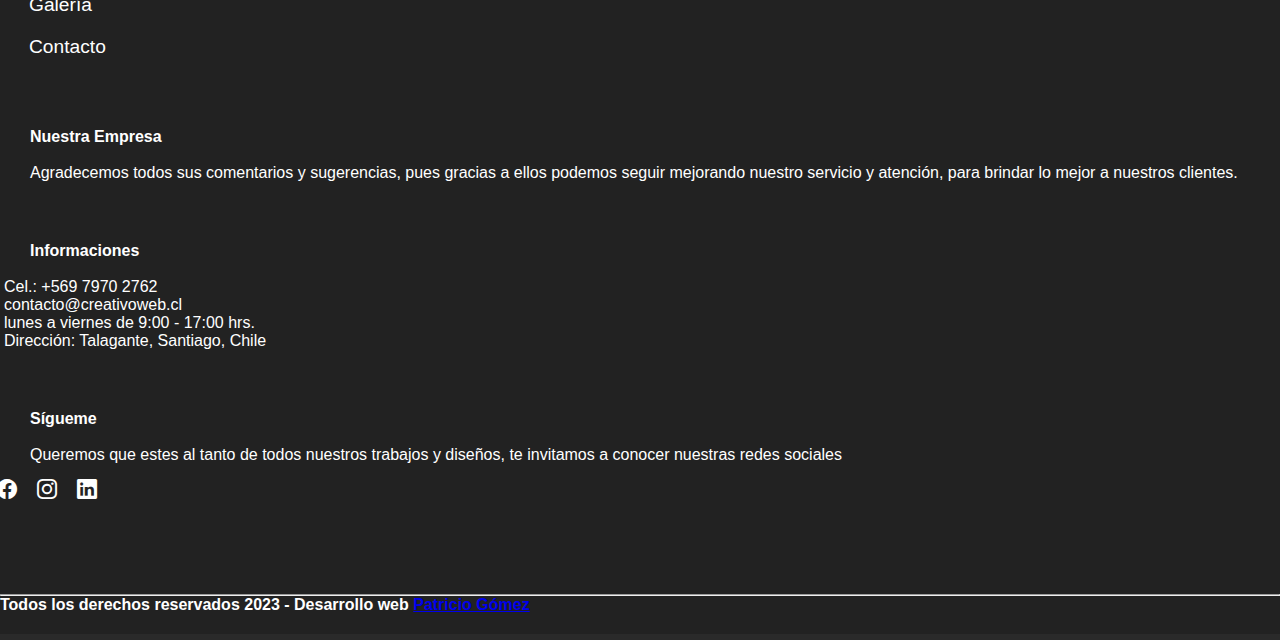
==== commit 57bf734c: "guardado final para pasar a sass" ====
--- a/html/contacto.html
+++ b/html/contacto.html
@@ -6,11 +6,11 @@
     <meta name="viewport" content="width=device-width, initial-scale=1.0">
     <meta name="description"
         content="anime, sitioweb de anime, todo en anime, estampado y series de anime, anime en todo chile, tienda de figuras de anime, tienda online de poleras de anime">
-    <title>Desarrollo web </title>
+    <title>Contacto - Estampa tu polera con tu personaje favorito</title>
     <link href="https://cdn.jsdelivr.net/npm/bootstrap@5.3.1/dist/css/bootstrap.min.css" rel="stylesheet"
         integrity="sha384-4bw+/aepP/YC94hEpVNVgiZdgIC5+VKNBQNGCHeKRQN+PtmoHDEXuppvnDJzQIu9" crossorigin="anonymous">
     <link rel="stylesheet" href="../css/style.css">
-    <link rel="shortcut icon" href="../imag/icono-1.jpg" type="image/x-icon">
+    <link rel="shortcut icon" href="../imag/images.png" type="image/x-icon">
     <link rel="stylesheet" href="https://cdn.jsdelivr.net/npm/bootstrap-icons@1.10.5/font/bootstrap-icons.css">
 </head>
 
--- a/css/style.css
+++ b/css/style.css
@@ -2,8 +2,9 @@
 * {
   margin: 0;
   padding: 0;
-  font-size: 1rem;
-   border:red 1px solid; 
+  font-size: 1rem; 
+  /* border: red 1px solid; */
+  box-sizing: border-box;
 }
 
 /* estilos para el cuerpo del home
@@ -26,6 +27,19 @@
 .enlace{
   text-decoration:none;
   color: #ffffff;
+}
+
+.img-fluid{
+  border-radius: 15px;
+  -webkit-border-radius: 15px;
+  -moz-border-radius: 15px;
+  -ms-border-radius: 15px;
+  -o-border-radius: 15px;
+  -webkit-box-shadow: 0px 7px 24px -8px rgba(0, 0, 0, 0.36);
+  -moz-box-shadow: 0px 7px 24px -8px rgba(0, 0, 0, 0.36);
+  box-shadow: 0px 7px 24px -8px rgba(0, 0, 0, 0.137);
+  object-fit: cover;
+
 }
 
 /* ------------- boton -------------- */
@@ -394,39 +408,40 @@
 /* -- SECCION galería
 ::::::::::::::::::::::::::::::::::::::::: */
 
-.seccionTres {
-  width: 100%;
-  height: auto;
-  padding: 30px;
-  margin: auto;
-  display: flex;
-  flex-direction: row;
-  flex-flow: row wrap;
-  justify-content: center;
-}
-
 .galeria {
   background-image: url(../imag/bgb.jpg);
   color: #ffffff;
   padding: 20px 0px;
 }
-
-.imgHover:hover {
-  position: relative;
-  bottom: -5px;
-}
 .tituloGaleria {
   text-align: center;
 }
-
+.seccionTres {
+  width: 100%;
+  height: auto;
+  padding: 30px;
+  margin: auto;
+  display: flex;
+  flex-direction: row;
+  flex-flow: row wrap;
+  justify-content: center;
+}
+.cajaGaleria1, .cajaGaleria2, .cajaGaleria3{
+  display:block;
+  margin: auto;
+}
+.imgHover:hover {
+  position: relative;
+  bottom: -5px;
+}
 .imagenga {
   max-width: 100%;
   max-height: 200px;
-  margin: 15px;
+  margin: 10px 0px;
   border-radius: 23px;
   border: #f8f9fa 4px solid;
 }
-@media (max-width: 600px) {
+@media (max-width: 1000px) {
   .cajaGaleria3 {
     display: none;
   }
@@ -571,22 +586,32 @@
 }
 
 .cajaGaleriaPadre {
+  width: 80%;
   margin-top: 150px;
+  padding: 30px;
+  display: block;
 }
 
 .seccionGaleriaImagenes {
   display: flex;
   direction: row;
   flex-flow: row wrap;
+  justify-content: center;
+  align-items: center;
 }
 
 .cajaGaleria {
   display: flex;
-  justify-content: center;
   flex-direction: column;
-  margin-bottom: 80px;
-}
-
+  align-items: center; /* Centra los elementos horizontalmente */
+  justify-content: center; /* Centra los elementos verticalmente */
+  margin: auto;
+  padding: 30px;
+}
+.imgGaleria{
+  width: 250px;
+  height: 170px;
+}
 /* -- PAGINA Servicio
 ::::::::::::::::::::::::::::::::::::::::: */
 
@@ -608,6 +633,7 @@
 .servicioCaja{
   width: 100%;
   height: 400px;
+  padding: 20px;
   display: flex;
   justify-content: center;
   align-items: center;
@@ -620,9 +646,13 @@
   padding: 20px;
 }
 .cajaPadreServi{
-  border: 2px red solid;
   padding: 30px;
   text-align: left;
+}
+.cajaPadreServiDos{
+  margin: 20px 0px;
+  display: flex;
+  justify-content: center;
 }
 
 .imagenServicio{
@@ -637,6 +667,11 @@
 .cajaSer1, .cajaSer4, .cajaSer5{
 margin: 100px 0px;
 }
+
+@media (max-width: 600px) {
+  .cajaSer1, .cajaSer4, .cajaSer5{
+    margin: 0px 0px;
+    }}
 /* -- PAGINA contacto
 ::::::::::::::::::::::::::::::::::::::::: */
 
@@ -703,34 +738,34 @@
   animation: bg-pan-bottom 14s infinite;
 }
 
-@-webkit-keyframes bg-pan-bottom {
+@-webkit-keyframes bg-pan-bottom {  
   0% {
-    background-image:linear-gradient(rgba(5, 7, 12, 0.45),
-    rgba(5, 7, 12, 0.85)), url(../imag/9.jpg);
+    background-image:linear-gradient(rgba(5, 7, 12, 0.35),
+    rgba(5, 7, 12, 0.35)), url(../imag/9.jpg);
     background-repeat: no-repeat;
     background-size: cover;
     background-color: #000;
     background-position: center;
   }
   30% {
-    background-image:linear-gradient(rgba(5, 7, 12, 0.45),
-    rgba(5, 7, 12, 0.85)), url(../imag/8.jpg);
+    background-image:linear-gradient(rgba(5, 7, 12, 0.35),
+    rgba(5, 7, 12, 0.35)), url(../imag/8.jpg);
     background-repeat: no-repeat;
     background-size: cover;
     background-color: #000;
     background-position: center;
   }
   70% {
-    background-image:linear-gradient(rgba(5, 7, 12, 0.45),
-    rgba(5, 7, 12, 0.85)), url(../imag/principal.png);
+    background-image:linear-gradient(rgba(5, 7, 12, 0.35),
+    rgba(5, 7, 12, 0.35)), url(../imag/principal.png);
     background-repeat: no-repeat;
     background-size: cover;
     background-color: #000;
     background-position: center;
   }
   100% {
-    background-image:linear-gradient(rgba(5, 7, 12, 0.45),
-    rgba(5, 7, 12, 0.85)), url(../imag/rengoku.jpg);
+    background-image:linear-gradient(rgba(5, 7, 12, 0.35),
+    rgba(5, 7, 12, 0.35)), url(../imag/rengoku.jpg);
     background-repeat: no-repeat;
     background-size: cover;
     background-color: #000;
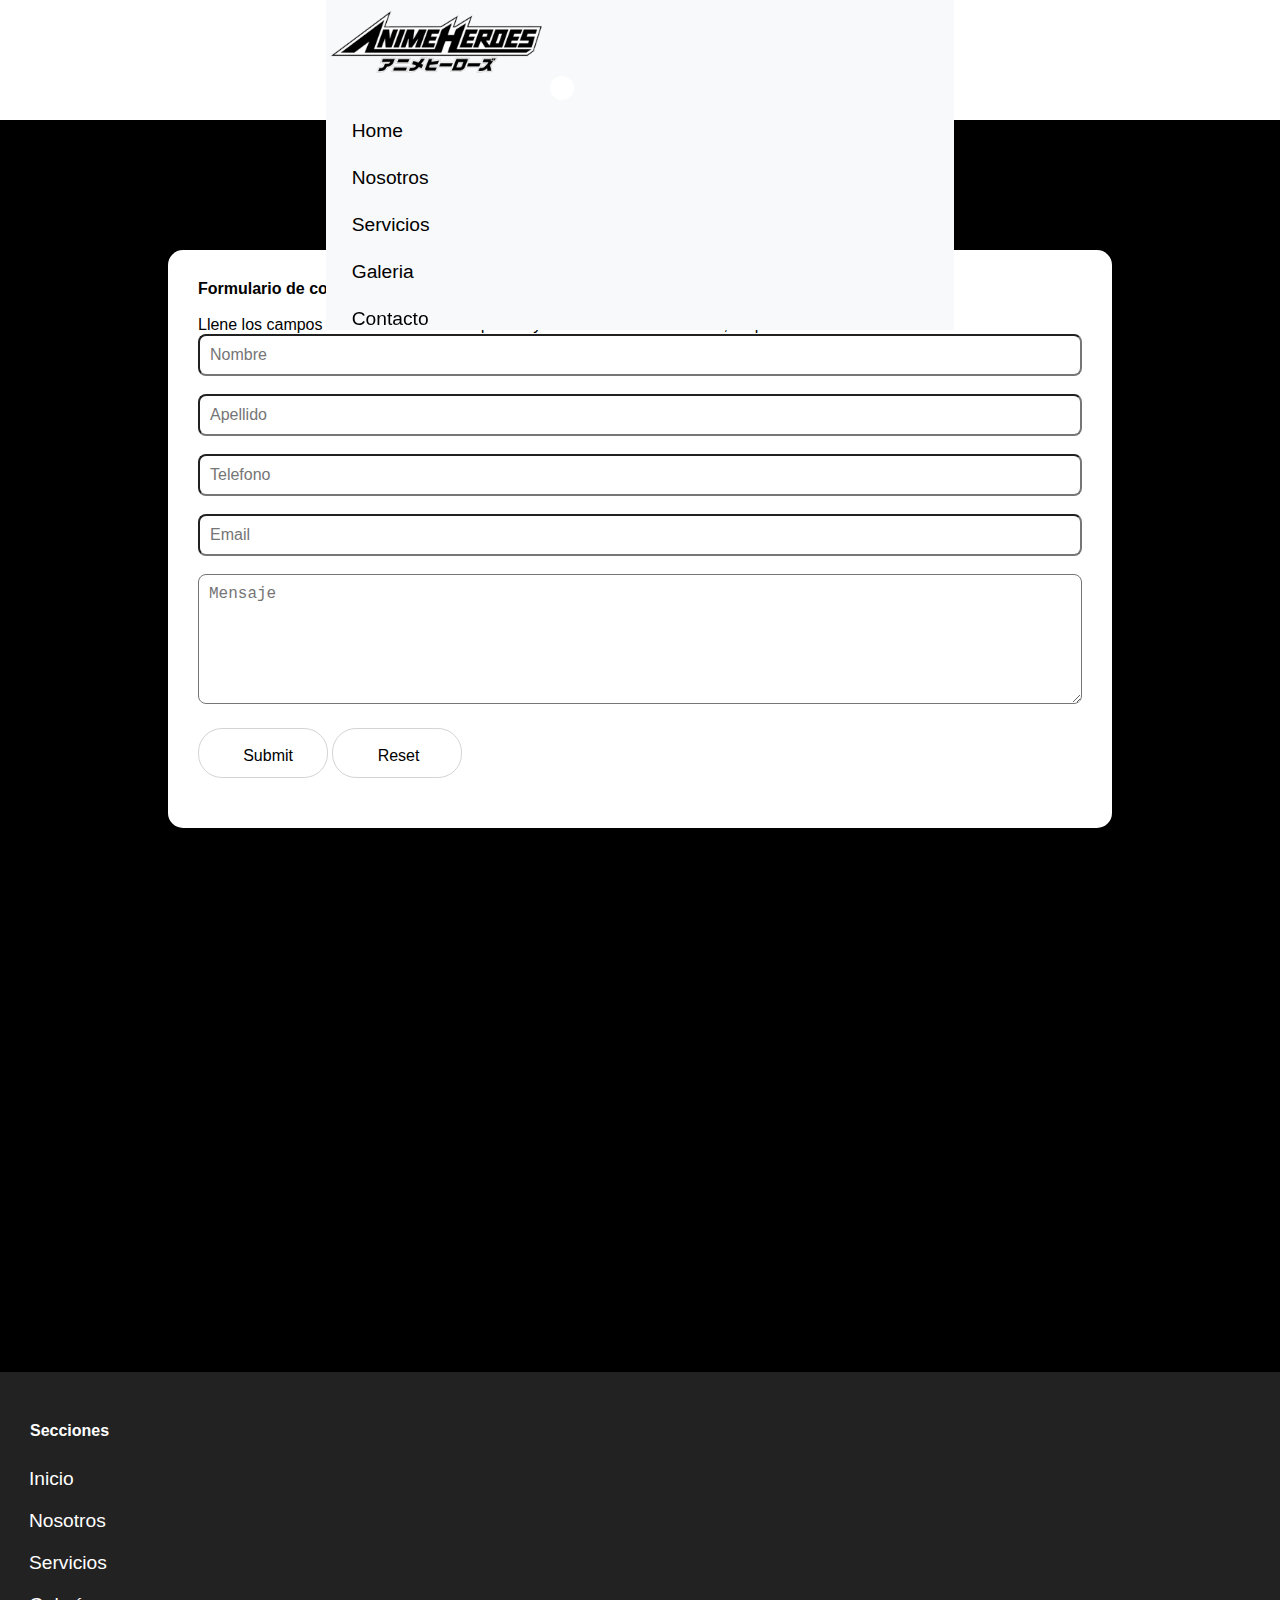
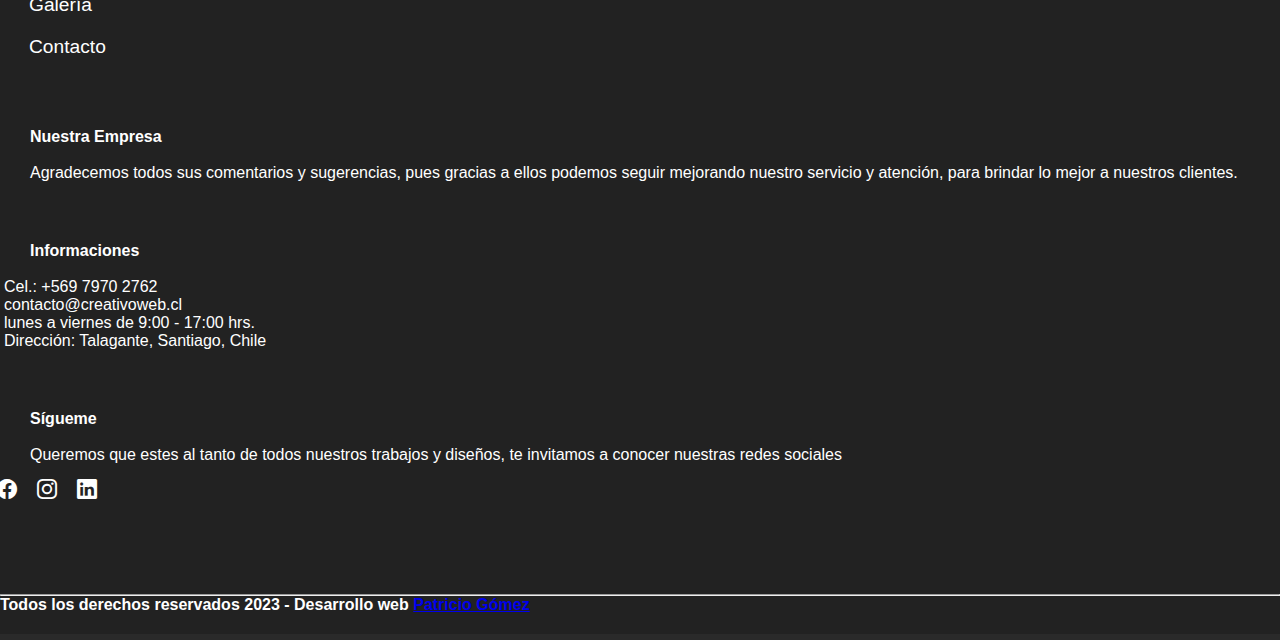
==== commit f37cbbe5: "compilación de css en los archivos de sass y ahora se formaran las cadenas segun el sistema de sass," ====
--- a/html/contacto.html
+++ b/html/contacto.html
@@ -1,3 +1,4 @@
+
 <!DOCTYPE html>
 <html lang="es">
 
--- a/css/style.css
+++ b/css/style.css
@@ -1,9 +1,10 @@
+@charset "UTF-8";
 /* ------------estilos globales------------ */
 * {
   margin: 0;
   padding: 0;
-  font-size: 1rem; 
-  /* border: red 1px solid; */
+  font-size: 1rem;
+  /* border: red 1px solid;*/ 
   box-sizing: border-box;
 }
 
@@ -24,12 +25,12 @@
   padding: 20px 0px !important;
 }
 
-.enlace{
-  text-decoration:none;
+.enlace {
+  text-decoration: none;
   color: #ffffff;
 }
 
-.img-fluid{
+.img-fluid {
   border-radius: 15px;
   -webkit-border-radius: 15px;
   -moz-border-radius: 15px;
@@ -39,11 +40,9 @@
   -moz-box-shadow: 0px 7px 24px -8px rgba(0, 0, 0, 0.36);
   box-shadow: 0px 7px 24px -8px rgba(0, 0, 0, 0.137);
   object-fit: cover;
-
 }
 
 /* ------------- boton -------------- */
-
 .boton {
   background-color: #ffffff;
   width: 130px;
@@ -86,7 +85,6 @@
   -ms-transition: 1s;
   -o-transition: 1s;
 }
-
 /* -- HEADER menuPrincipal
 ::::::::::::::::::::::::::::::::::::::::: -- */
 header {
@@ -269,26 +267,68 @@
     background-color: #f8f9fa;
   }
 }
-
-/* -- SLIDER PRINCIPAL
-:::::::::::::::::::::::::::::::::::::::::  */
-.margen {
-  width: auto;
-  height: 120px;
-}
-.carousel-item {
-  position: relative;
-  width: 100vw;
-  height: 550px;
-}
-
-.banner {
-  position: absolute;
-  top: 0px;
-  left: 0px;
-  object-fit: cover;
-}
-
+/* -- SECCION footer
+  ::::::::::::::::::::::::::::::::::::::::: */
+footer {
+  width: 100%;
+  height: auto;
+  background-color: #222222;
+  margin: auto;
+  color: #ffffff;
+}
+
+.footerIn {
+  margin-top: 50px;
+}
+
+.menuFooter {
+  text-decoration: none;
+  color: #ffffff;
+  list-style: none;
+}
+
+.menu:hover {
+  position: relative;
+  left: 5px;
+}
+
+.cajaSecciones {
+  position: relative;
+  right: 27px;
+}
+
+.Cajainformaciones {
+  position: relative;
+  right: 26px;
+}
+
+.menuRedes {
+  text-decoration: none;
+  color: #ffffff;
+  list-style: none;
+  font-size: 20px;
+  display: flex;
+  margin: 5px;
+  position: relative;
+  right: 16px;
+}
+
+.caja1 {
+  padding: 30px 30px;
+}
+
+@media (max-width: 600px) {
+  .logo {
+    width: 50%;
+    position: relative;
+    left: 110px;
+  }
+}
+@media all and (max-width: 600px) {
+  .menu-lista {
+    display: none;
+  }
+}
 @media (max-width: 600px) {
   .carousel-item {
     position: relative;
@@ -305,15 +345,6 @@
     left: 0px;
     object-fit: cover;
   }
-}
-
-.carousel-control-prev,
-.carousel-control-next {
-  background-color: rgb(255, 255, 255);
-  width: 100px;
-  padding: 20px;
-  margin: 225px 20px;
-  border-radius: 99px;
 }
 @media (max-width: 600px) {
   .carousel-control-prev,
@@ -326,11 +357,104 @@
     border-radius: 99px;
   }
 }
+@media (max-width: 600px) {
+  .caja2 {
+    position: relative;
+    top: 0px;
+  }
+}
+@media (max-width: 600px) {
+  .parrafoSer {
+    position: relative;
+    top: 0px;
+  }
+}
+@media (max-width: 1000px) {
+  .cajaGaleria3 {
+    display: none;
+  }
+}
+/* -- PAGINA nosotros
+  :::::::::::::::::::::::::::::::::::::::::
+  :::::::::::::::::::::::::::::::::::::::::
+  ::::::::::::::::::::::::::::::::::::::::: */
+@media (max-width: 1200px) {
+  .imgNoso1,
+  .imgNoso3 {
+    display: none;
+  }
+}
+@media (max-width: 650px) {
+  .imgNoso2 {
+    width: 100%;
+    height: auto;
+    padding: 0px;
+    margin: 0px 0px 0px 0px;
+    position: relative;
+    z-index: 8;
+  }
+}
+/* -- PAGINA Servicio
+  :::::::::::::::::::::::::::::::::::::::::
+  :::::::::::::::::::::::::::::::::::::::::
+  ::::::::::::::::::::::::::::::::::::::::: */
+@media (max-width: 600px) {
+  .cajaSer1,
+  .cajaSer4,
+  .cajaSer5 {
+    margin: 0px 0px;
+  }
+}
+/* -- PAGINA contacto
+  :::::::::::::::::::::::::::::::::::::::::
+  :::::::::::::::::::::::::::::::::::::::::
+  ::::::::::::::::::::::::::::::::::::::::: */
+@media (max-width: 600px) {
+  .formPadre {
+    position: relative;
+    padding: 4px;
+    margin: 147px 0px;
+  }
+}
+@media (max-width: 600px) {
+  .formHijo {
+    width: 100%;
+    position: relative;
+    background-color: rgb(17, 104, 104);
+  }
+}
+/* -- SLIDER PRINCIPAL
+  :::::::::::::::::::::::::::::::::::::::::  */
+.margen {
+  width: auto;
+  height: 120px;
+}
+
+.carousel-item {
+  position: relative;
+  width: 100vw;
+  height: 550px;
+}
+
+.banner {
+  position: absolute;
+  top: 0px;
+  left: 0px;
+  object-fit: cover;
+}
+
+.carousel-control-prev,
+.carousel-control-next {
+  background-color: rgb(255, 255, 255);
+  width: 100px;
+  padding: 20px;
+  margin: 225px 20px;
+  border-radius: 99px;
+}
 
 /* 
--- SECCION valores
-::::::::::::::::::::::::::::::::::::::::: */
-
+  -- SECCION valores
+  ::::::::::::::::::::::::::::::::::::::::: */
 .seccionUno {
   display: flex;
   flex-direction: row;
@@ -362,8 +486,7 @@
 }
 
 /* -- SECCION servicios
-::::::::::::::::::::::::::::::::::::::::: */
-
+  ::::::::::::::::::::::::::::::::::::::::: */
 .seccionDos {
   width: 100%;
   height: auto;
@@ -382,13 +505,6 @@
   align-items: center;
 }
 
-@media (max-width: 600px) {
-  .caja2 {
-    position: relative;
-    top: 0px;
-  }
-}
-
 .tituloServi {
   text-align: center;
   margin: 0px 0px;
@@ -398,24 +514,19 @@
   position: relative;
   top: 80px;
 }
-@media (max-width: 600px) {
-  .parrafoSer {
-    position: relative;
-    top: 0px;
-  }
-}
 
 /* -- SECCION galería
-::::::::::::::::::::::::::::::::::::::::: */
-
+  ::::::::::::::::::::::::::::::::::::::::: */
 .galeria {
   background-image: url(../imag/bgb.jpg);
   color: #ffffff;
   padding: 20px 0px;
 }
+
 .tituloGaleria {
   text-align: center;
 }
+
 .seccionTres {
   width: 100%;
   height: auto;
@@ -426,14 +537,19 @@
   flex-flow: row wrap;
   justify-content: center;
 }
-.cajaGaleria1, .cajaGaleria2, .cajaGaleria3{
-  display:block;
+
+.cajaGaleria1,
+.cajaGaleria2,
+.cajaGaleria3 {
+  display: block;
   margin: auto;
 }
+
 .imgHover:hover {
   position: relative;
   bottom: -5px;
 }
+
 .imagenga {
   max-width: 100%;
   max-height: 200px;
@@ -441,65 +557,17 @@
   border-radius: 23px;
   border: #f8f9fa 4px solid;
 }
-@media (max-width: 1000px) {
-  .cajaGaleria3 {
-    display: none;
-  }
-}
-
-/* -- SECCION footer
-::::::::::::::::::::::::::::::::::::::::: */
-
-footer {
-  width: 100%;
-  height: auto;
-  background-color: #222222;
-  margin: auto;
-  color: #ffffff;
-}
-.footerIn {
-  margin-top: 50px;
-}
-
-.menuFooter {
-  text-decoration: none;
-  color: #ffffff;
-  list-style: none;
-}
-.menu:hover {
-  position: relative;
-  left: 5px;
-}
-
-.cajaSecciones {
-  position: relative;
-  right: 27px;
-}
-.Cajainformaciones {
-  position: relative;
-  right: 26px;
-}
-.menuRedes {
-  text-decoration: none;
-  color: #ffffff;
-  list-style: none;
-  font-size: 20px;
-  display: flex;
-  margin: 5px;
-  position: relative;
-  right: 16px;
-}
-
-.caja1 {
-  padding: 30px 30px;
-}
+
 /* -- PAGINA nosotros
-::::::::::::::::::::::::::::::::::::::::: */
+  :::::::::::::::::::::::::::::::::::::::::
+  :::::::::::::::::::::::::::::::::::::::::
+  ::::::::::::::::::::::::::::::::::::::::: */
 .Nosotros {
   position: relative;
   top: 180px;
   margin-bottom: 230px;
 }
+
 .cajaNosotros {
   padding: 30px;
   margin: auto;
@@ -526,10 +594,12 @@
   position: relative;
   z-index: 5;
 }
+
 .imgNoso2 {
   margin: 0px -30px 0px 0px;
   z-index: 4;
 }
+
 .imgNoso3 {
   width: 180px;
   height: 130px;
@@ -537,31 +607,13 @@
   position: relative;
   z-index: 3;
 }
-@media (max-width: 1200px) {
-  .imgNoso1,
-  .imgNoso3 {
-    display: none;
-  }
-}
-@media (max-width: 650px) {
-  .imgNoso2 {
-    width: 100%;
-    height: auto;
-    padding: 0px;
-    margin: 0px 0px 0px 0px;
-    position: relative;
-    z-index: 8;
-  }
-}
 
 /* -- PAGINA galería
-::::::::::::::::::::::::::::::::::::::::: */
-
+  :::::::::::::::::::::::::::::::::::::::::
+  :::::::::::::::::::::::::::::::::::::::::
+  ::::::::::::::::::::::::::::::::::::::::: */
 .fondoGaleria {
-  background-image: 
-  linear-gradient(rgba(5, 7, 12, 0.75),
-   rgba(5, 7, 12, 0.75)),
-    url(../imag/boku.jpg);
+  background-image: linear-gradient(rgba(5, 7, 12, 0.75), rgba(5, 7, 12, 0.75)), url(../imag/boku.jpg);
   color: #ffffff;
   width: auto;
   height: auto;
@@ -603,26 +655,29 @@
 .cajaGaleria {
   display: flex;
   flex-direction: column;
-  align-items: center; /* Centra los elementos horizontalmente */
-  justify-content: center; /* Centra los elementos verticalmente */
+  align-items: center;
+  justify-content: center;
   margin: auto;
   padding: 30px;
 }
-.imgGaleria{
+
+.imgGaleria {
   width: 250px;
   height: 170px;
 }
+
 /* -- PAGINA Servicio
-::::::::::::::::::::::::::::::::::::::::: */
-
-.marginSer{
+  :::::::::::::::::::::::::::::::::::::::::
+  :::::::::::::::::::::::::::::::::::::::::
+  ::::::::::::::::::::::::::::::::::::::::: */
+.marginSer {
   width: auto;
   height: 120px;
 }
-.bannerServicio{
-  background-image:linear-gradient(rgba(5, 7, 12, 0.05),
-  rgba(5, 7, 12, 0.75)), url(../imag/principal.png);
-  background-position:center;
+
+.bannerServicio {
+  background-image: linear-gradient(rgba(5, 7, 12, 0.05), rgba(5, 7, 12, 0.75)), url(../imag/principal.png);
+  background-position: center;
   width: 100%;
   height: 400px;
   margin: auto;
@@ -630,7 +685,7 @@
   justify-content: center;
 }
 
-.servicioCaja{
+.servicioCaja {
   width: 100%;
   height: 400px;
   padding: 20px;
@@ -640,22 +695,24 @@
   text-align: center;
 }
 
-.contentSer{
+.contentSer {
   display: flex;
   margin: 50px 0px;
   padding: 20px;
 }
-.cajaPadreServi{
+
+.cajaPadreServi {
   padding: 30px;
   text-align: left;
 }
-.cajaPadreServiDos{
+
+.cajaPadreServiDos {
   margin: 20px 0px;
   display: flex;
   justify-content: center;
 }
 
-.imagenServicio{
+.imagenServicio {
   width: 500px;
   height: auto;
   border-radius: 23px;
@@ -664,20 +721,20 @@
   box-shadow: 0px 9px 54px -16px rgba(0, 0, 0, 0.75);
 }
 
-.cajaSer1, .cajaSer4, .cajaSer5{
-margin: 100px 0px;
-}
-
-@media (max-width: 600px) {
-  .cajaSer1, .cajaSer4, .cajaSer5{
-    margin: 0px 0px;
-    }}
+.cajaSer1,
+.cajaSer4,
+.cajaSer5 {
+  margin: 100px 0px;
+}
+
 /* -- PAGINA contacto
-::::::::::::::::::::::::::::::::::::::::: */
-
+  :::::::::::::::::::::::::::::::::::::::::
+  :::::::::::::::::::::::::::::::::::::::::
+  ::::::::::::::::::::::::::::::::::::::::: */
 .fondo {
   background-color: #000;
 }
+
 .contacto {
   width: auto;
   height: auto;
@@ -685,6 +742,7 @@
   justify-content: center;
   align-items: center;
 }
+
 .formPadre {
   width: 80%;
   position: relative;
@@ -693,22 +751,6 @@
   margin: 180px 0px;
   justify-content: center;
   align-items: center;
-}
-
-@media (max-width: 600px) {
-  .formPadre {
-    position: relative;
-    padding: 4px;
-    margin: 147px 0px;
-  }
-}
-
-@media (max-width: 600px) {
-  .formHijo {
-    width: 100%;
-    position: relative;
-    background-color: rgb(17, 104, 104);
-  }
 }
 
 .formHijo {
@@ -738,37 +780,35 @@
   animation: bg-pan-bottom 14s infinite;
 }
 
-@-webkit-keyframes bg-pan-bottom {  
+@-webkit-keyframes bg-pan-bottom {
   0% {
-    background-image:linear-gradient(rgba(5, 7, 12, 0.35),
-    rgba(5, 7, 12, 0.35)), url(../imag/9.jpg);
+    background-image: linear-gradient(rgba(5, 7, 12, 0.35), rgba(5, 7, 12, 0.35)), url(../imag/9.jpg);
     background-repeat: no-repeat;
     background-size: cover;
     background-color: #000;
     background-position: center;
   }
   30% {
-    background-image:linear-gradient(rgba(5, 7, 12, 0.35),
-    rgba(5, 7, 12, 0.35)), url(../imag/8.jpg);
+    background-image: linear-gradient(rgba(5, 7, 12, 0.35), rgba(5, 7, 12, 0.35)), url(../imag/8.jpg);
     background-repeat: no-repeat;
     background-size: cover;
     background-color: #000;
     background-position: center;
   }
   70% {
-    background-image:linear-gradient(rgba(5, 7, 12, 0.35),
-    rgba(5, 7, 12, 0.35)), url(../imag/principal.png);
+    background-image: linear-gradient(rgba(5, 7, 12, 0.35), rgba(5, 7, 12, 0.35)), url(../imag/principal.png);
     background-repeat: no-repeat;
     background-size: cover;
     background-color: #000;
     background-position: center;
   }
   100% {
-    background-image:linear-gradient(rgba(5, 7, 12, 0.35),
-    rgba(5, 7, 12, 0.35)), url(../imag/rengoku.jpg);
+    background-image: linear-gradient(rgba(5, 7, 12, 0.35), rgba(5, 7, 12, 0.35)), url(../imag/rengoku.jpg);
     background-repeat: no-repeat;
     background-size: cover;
     background-color: #000;
     background-position: center;
   }
 }
+
+/*# sourceMappingURL=estilos.css.map */
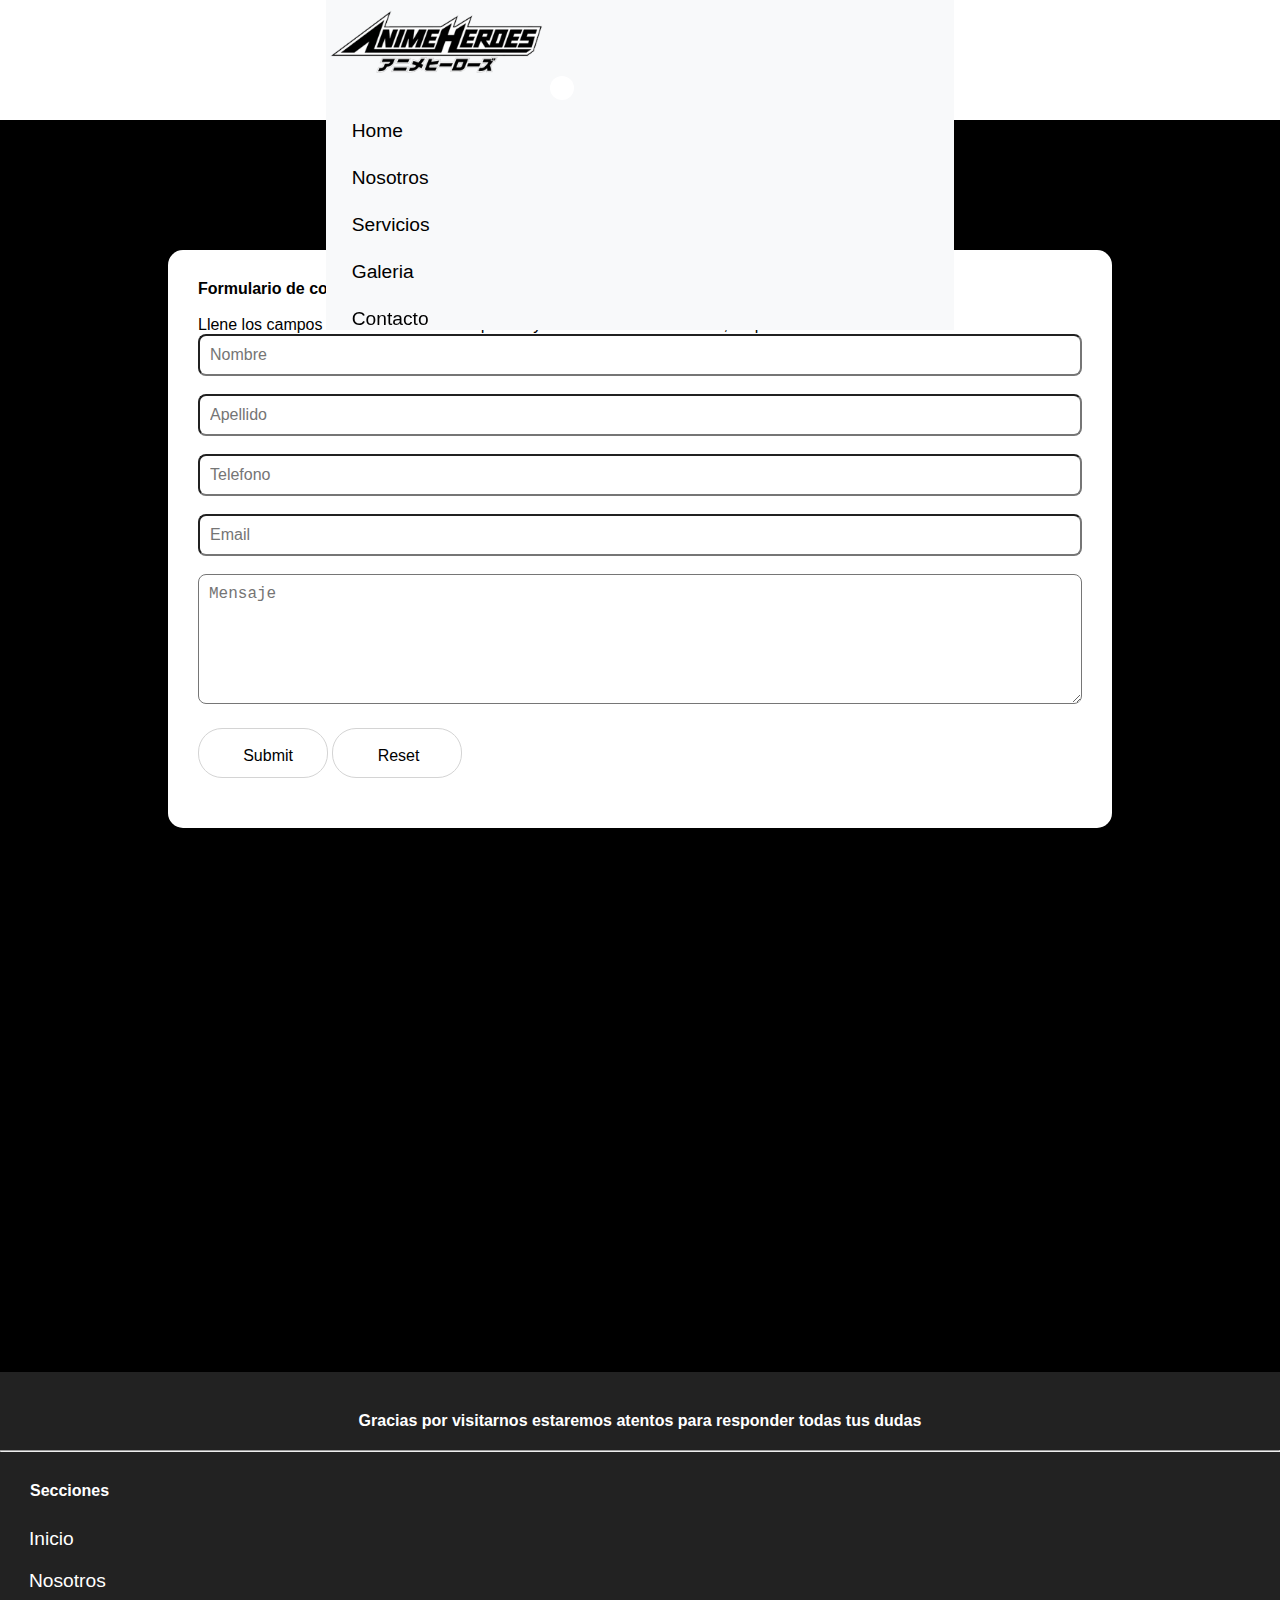
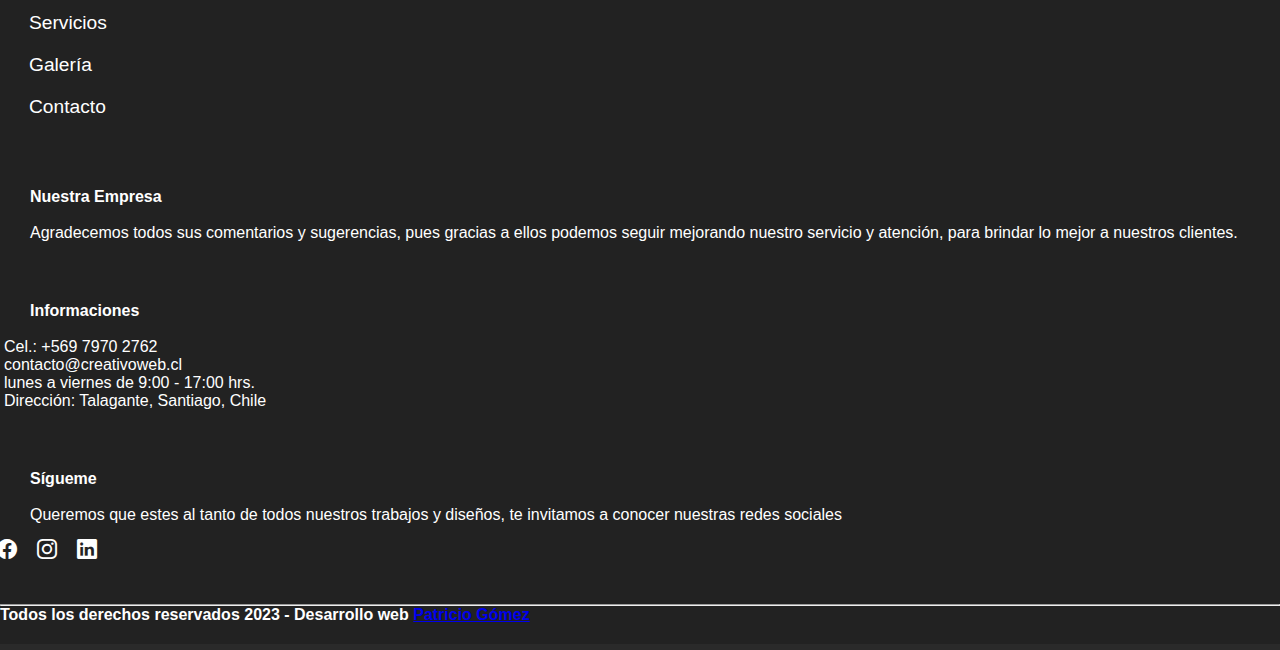
==== commit f48e2f3e: "actualizando sitio web y administración de css en archivos de sass" ====
--- a/html/contacto.html
+++ b/html/contacto.html
@@ -1,7 +1,5 @@
-
 <!DOCTYPE html>
 <html lang="es">
-
 <head>
     <meta charset="UTF-8">
     <meta name="viewport" content="width=device-width, initial-scale=1.0">
@@ -14,7 +12,6 @@
     <link rel="shortcut icon" href="../imag/images.png" type="image/x-icon">
     <link rel="stylesheet" href="https://cdn.jsdelivr.net/npm/bootstrap-icons@1.10.5/font/bootstrap-icons.css">
 </head>
-
 <body>
     <!-- HEADER menuPrincipal
 ::::::::::::::::::::::::::::::::::::::::: -->
@@ -42,20 +39,17 @@
                 </div>
             </div>
         </nav>
-        <div class="bg-pan-left"></div>  <!-- barra de colores esta bajo el menu -->
+        <div class="bg-pan-left"></div> <!-- barra de colores esta bajo el menu -->
     </header>
     <main class="fondo">
         <section class="bg-pan-bottom">
-            <div class="contacto">  
-               <div class="row formPadre fade-in-fwd">
-                      <div class="col-lg-8 col-ms-10 formHijo">
-
+            <div class="contacto">
+                <div class="row formPadre fade-in-fwd">
+                    <div class="col-lg-8 col-ms-10 formHijo">
                         <h3>Formulario de contacto</h3><br>
                         <p>Llene los campos con la información requerida y su comentario o consulta, responderemos en
                             breve.</p>
-                        
                         <form class="formu">
-
                             <input type="text" name="" id="nombre" placeholder="Nombre" class="formulario"><br><br>
                             <input type="text" name="" id="Apellido" placeholder="Apellido" class="formulario"><br><br>
                             <input type="tel" name="" id="Telefono" placeholder="Telefono" class="formulario"><br><br>
@@ -75,71 +69,66 @@
                 src="https://www.google.com/maps/embed?pb=!1m18!1m12!1m3!1d13319.141792701936!2d-70.61532899474831!3d-33.428837555538635!2m3!1f0!2f0!3f0!3m2!1i1024!2i768!4f13.1!3m3!1m2!1s0x9662cf427e748537%3A0x20613f0197df689b!2sSky%20Costanera!5e0!3m2!1ses!2scl!4v1689367693956!5m2!1ses!2scl"
                 width="100%" height="350" style="border:0;" allowfullscreen="" loading="lazy"
                 referrerpolicy="no-referrer-when-downgrade"></iframe>
+        </div>
+    </main>
+  <!-- FOOTER PRINCIPAL
+::::::::::::::::::::::::::::::::::::::::: -->
+<footer class="seccion">
+    <div class="container">
+      <div class="row">
+        <div> <h5 style="text-align: center; padding: 20px 0px;"> Gracias por visitarnos estaremos atentos para responder todas tus dudas  </h5></div><hr>
+        <div class="col-lg-3 col-ms-6 caja1">
+          <h4>Secciones</h4><br>
+          <ul class="menuFooter cajaSecciones">
+            <li><a href="../index.html" class="menuFooter menu menubar">Inicio</a></li>
+            <li><a href="../html/nosotros.html" class="menuFooter menu menubar">Nosotros</a></li>
+            <li><a href="../html/servicios.html" class="menuFooter menu menubar">Servicios</a></li>
+            <li><a href="../html/galeria.html" class="menuFooter menu menubar">Galería</a></li>
+            <li><a href="../html/contacto.html" class="menuFooter menu menubar">Contacto</a></li>
+          </ul>
+        </div>
+        <div class="col-lg-3 col-ms-6 caja1">
+          <h4>Nuestra Empresa</h4><br>
+          <p">Agradecemos todos sus comentarios y sugerencias, pues gracias a ellos podemos seguir
+            mejorando nuestro servicio y atención, para brindar lo mejor a nuestros clientes.</p>
+        </div>
+        <div class="col-lg-3 col-ms-6 caja1">
+          <h4>Informaciones</h4><br>
+          <ul class="menuFooter Cajainformaciones">
+            <li>
+              <a href="cel:+56979702762" class="enlace"><p>Cel.: +569 7970 2762</p></a>
+            </li>
+            <li>
+              <a href="mailto:contacto@creativoweb.cl" class="enlace"><p>contacto@creativoweb.cl</p></a>
+            </li>
+            <li>
+              <p>lunes a viernes de 9:00 - 17:00 hrs.</p>
+            </li>
+            <li>
+              <p>Dirección: Talagante, Santiago, Chile</p>
+            </li>
+          </ul>
+        </div>
+        <div class="col-lg-3 col-ms-6 caja1">
+          <h4>Sígueme</h4><br>
+          <p>Queremos que estes al tanto de todos nuestros trabajos y diseños, te invitamos a
+            conocer nuestras redes sociales</p>
+          <ul class="menuRedes">
+            <li><a href="#" class="menuRedes"><i class="bi bi-facebook menuRedes"></i></a></li>
+            <li><a href="#" class="menuRedes"><i class="bi bi-instagram menuRedes"></i></a></li>
+            <li><a href="#" class="menuRedes"><i class="bi bi-linkedin menuRedes"></i></a></li>
+          </ul>
+        </div>
+      </div>
+      <div class="col-lg-12 justify-items-center">
+        <h6 class="text-center">
+          <hr>Todos los derechos reservados 2023 - Desarrollo web <a href="https://creativoweb.cl">Patricio Gómez</a>
+          </h5>
+      </div>
     </div>
-    </main>
-    <!-- FOOTER PRINCIPAL
-::::::::::::::::::::::::::::::::::::::::: -->
-    <footer class="seccion">
-        <div class="container">
-            <div class="row seccionCuatro">
-                <div class="col-lg-3 col-ms-6 cajaFooter cajafooter caja1">
-                    <h4 class="tituloFooter">Secciones</h4><br>
-                    <ul class="menuFooter cajaSecciones">
-                        <li><a href="../index.html" class="menuFooter menu menubar">Inicio</a></li>
-                        <li><a href="../html/nosotros.html" class="menuFooter menu menubar">Nosotros</a></li>
-                        <li><a href="../html/servicios.html" class="menuFooter menu menubar">Servicios</a></li>
-                        <li><a href="../html/galeria.html" class="menuFooter menu menubar">Galería</a></li>
-                        <li><a href="../html/contacto.html" class="menuFooter menu menubar">Contacto</a></li>
-                      </ul>
-                </div>
-
-                <div class="col-lg-3 col-ms-6 cajaFooter caja1">
-                    <h4 class="tituloFooter">Nuestra Empresa</h4><br>
-                    <p class="parrafooter">Agradecemos todos sus comentarios y sugerencias, pues gracias a ellos podemos
-                        seguir
-                        mejorando nuestro servicio y atención, para brindar lo mejor a nuestros clientes.</p>
-                </div>
-                <div class="col-lg-3 col-ms-6 cajaFooter caja1">
-                    <h4 class="tituloFooter">Informaciones</h4><br>
-                    <ul class="menuFooter Cajainformaciones">
-                        <li>
-                            <a href="cel:+56979702762" class="enlace"><p>Cel.: +569 7970 2762</p></a>
-                        </li>
-                        <li>
-                          <a href="mailto:contacto@creativoweb.cl" class="enlace"><p>contacto@creativoweb.cl</p></a>
-                        </li>
-                        <li>
-                            <p>lunes a viernes de 9:00 - 17:00 hrs.</p>
-                        </li>
-                        <li>
-                            <p>Dirección: Talagante, Santiago, Chile</p>
-                        </li>
-                    </ul>
-                </div>
-                <div class="col-lg-3 col-ms-6 cajaFooter caja1">
-                    <h4 class="tituloFooter">Sígueme</h4><br>
-                    <p class="parrafooter">Queremos que estes al tanto de todos nuestros trabajos y diseños, te
-                        invitamos a
-                        conocer nuestras redes sociales</p>
-                    <ul class="menuRedes">
-                        <li><a href="#" class="menuRedes"><i class="bi bi-facebook menuRedes"></i></a></li>
-                        <li><a href="#" class="menuRedes"><i class="bi bi-instagram menuRedes"></i></a></li>
-                        <li><a href="#" class="menuRedes"><i class="bi bi-linkedin menuRedes"></i></a></li>
-                    </ul>
-                </div>
-            </div>
-            <div class="col-lg-12 justify-items-center">
-                <h6 class="text-center footerIn">
-                    <hr>Todos los derechos reservados 2023 - Desarrollo web <a href="https://creativoweb.cl">Patricio
-                        Gómez</a>
-                    </h5>
-            </div>
-        </div>
-    </footer>
-    <script src="https://cdn.jsdelivr.net/npm/bootstrap@5.3.1/dist/js/bootstrap.bundle.min.js"
-        integrity="sha384-HwwvtgBNo3bZJJLYd8oVXjrBZt8cqVSpeBNS5n7C8IVInixGAoxmnlMuBnhbgrkm"
-        crossorigin="anonymous"></script>
-
+  </footer>
+  <script src="https://cdn.jsdelivr.net/npm/bootstrap@5.3.1/dist/js/bootstrap.bundle.min.js"
+    integrity="sha384-HwwvtgBNo3bZJJLYd8oVXjrBZt8cqVSpeBNS5n7C8IVInixGAoxmnlMuBnhbgrkm"
+    crossorigin="anonymous"></script>
 </body>
-
 </html>--- a/css/style.css
+++ b/css/style.css
@@ -261,12 +261,6 @@
   display: flex;
   justify-content: start;
 }
-
-@media (max-width: 600px) {
-  .menubar:hover {
-    background-color: #f8f9fa;
-  }
-}
 /* -- SECCION footer
   ::::::::::::::::::::::::::::::::::::::::: */
 footer {
